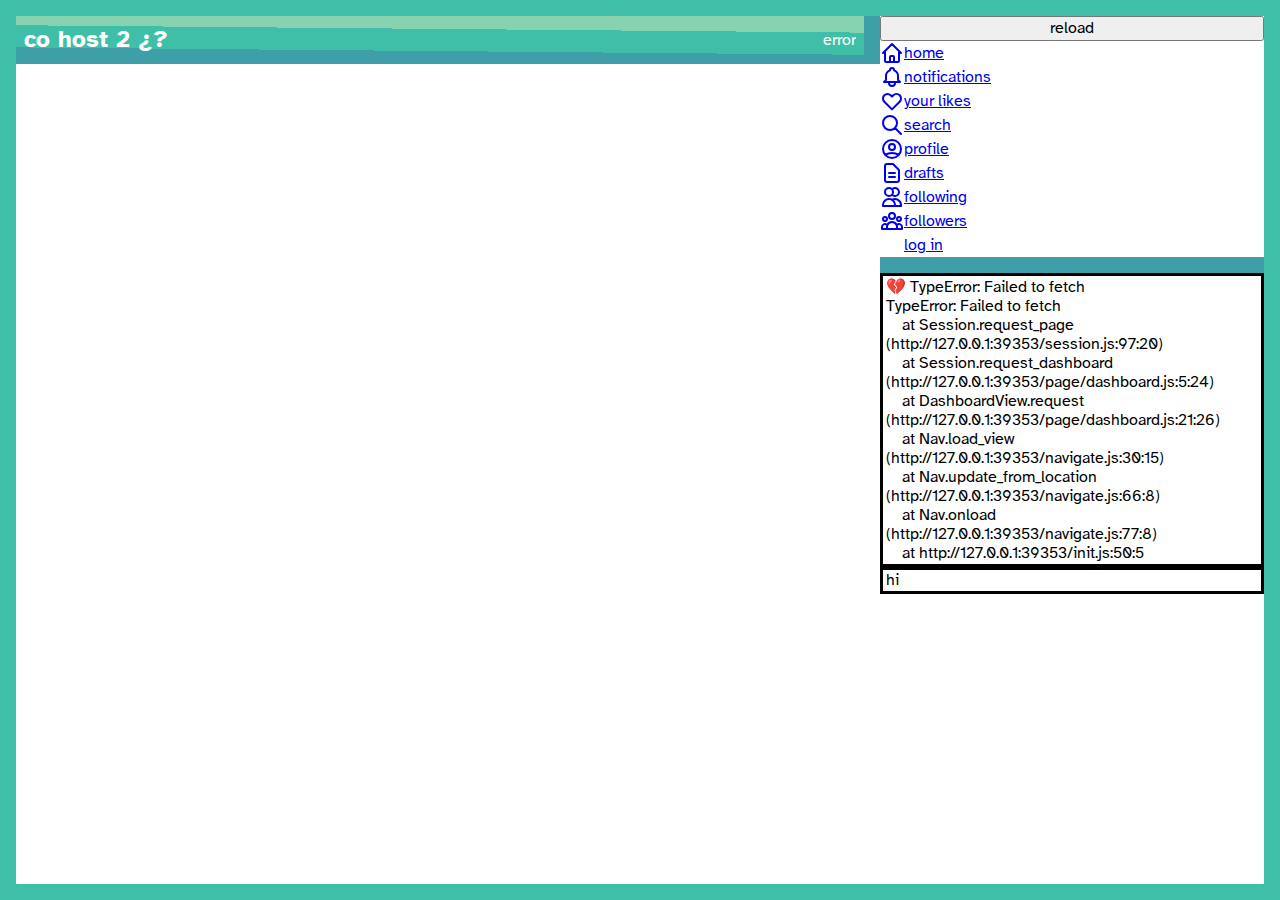
==== index.html @ ce8b109b "gallery, etc." ====
<!doctype html> <meta charset=utf-8>
<meta name=viewport content="width=device-width, height=device-height, initial-scale=1">

<title>co host 2</title>

<script>
	window.onpageshow = ev=>{
		console.log('pageshow')
	}

	let messages = []
	window.print = (m)=>{
		console.log(m)
		messages.push(m)
	}
	window.onerror = (message, source, line, col, error)=>{
		if (error instanceof Error) {
			print(`💣 ${error}\n${error.stack}`)
		} else {
			print(`💣 ${message}\n${source}:${line}`)
		}
	}
	window.onunhandledrejection = ev=>{
		if (ev.reason instanceof Error) {
			print(`💔 ${ev.reason}\n${ev.reason.stack}`)
		} else {
			print(`💔 ${ev.reason}`)
		}
	}
	let dprint = (m)=>{print(m)}
	Object.defineProperty(window, 'log', {
		configurable: true,
		set: dprint,
		get() { return dprint },
	})
	
	function RELOAD() {
		var l=window.location.href
		window.history.replaceState(null, "", "?⌛")
		window.location.replace(l)
		RELOAD = ()=>{}
	}
	
	if (CSS.supports('-webkit-touch-callout', 'none')) // iOS safari
		document.querySelector('meta[name=viewport]').content += ", user-scalable=no"
	
	console.log('%c\n',`
display:inline-block;padding:1pc;font-size:0;border-radius:50%;
background:radial-gradient(farthest-side at 40% 35%,#FFF,40%,red),
repeating-linear-gradient(90deg,#F0F,#FF0,cyan,#F0F 120px) fixed;
background-blend-mode:luminosity,normal;margin:4px calc(100% - 2pc - 8px);
box-shadow:1.5px 5px 17px #0249,-3px -5px 10px inset #0008;
	`)
	
	history.scrollRestoration = 'manual'
</script>

<!-- =============================================================== -->

<link rel=icon href="res/favicon.svg">

<link rel=stylesheet href=style.css>

<script src=draw.js></script>

<link disabled rel=stylesheet href=markdown/prose.css id=$prose_css>
<script src=markdown/interface.js></script>
<script async src=markdown/b-cohost-2813.js></script>
<script async src=markdown/b-cohost-1624.js></script>

<script src=session.js></script>
<script src=navigate.js></script>

<script src=type/entity.js></script>
<script src=type/notif.js></script>
<script src=type/project.js></script>
<script src=type/post.js></script>
<script src=type/comment.js></script>

<script src=page/notifs.js></script>
<script src=page/post.js></script>
<script src=page/login.js></script>
<script src=page/dashboard.js></script>
<script src=page/project.js></script>

<script defer src=init.js></script>

<!-- =============================================================== -->

<body class='row'>
<div class='fill' id=$left>
	<header class='row gaps align'>
		<span class='fill' id=$title>co host 2 ¿?</span>
		<div id=$status></div>
	</header>
	<main id=$main></main>
	<figure id=$gallery hidden>
		<figcaption class='pre' id=$gallery_label></figcaption>	
	</figure>
</div>
<aside style='width:30vw' class='col'>
	<div id=$sidebar class='col'>
		<button onclick="RELOAD()">reload</button>
	</div>
	<div id=$printer class='fill scroller'></div>
</aside>
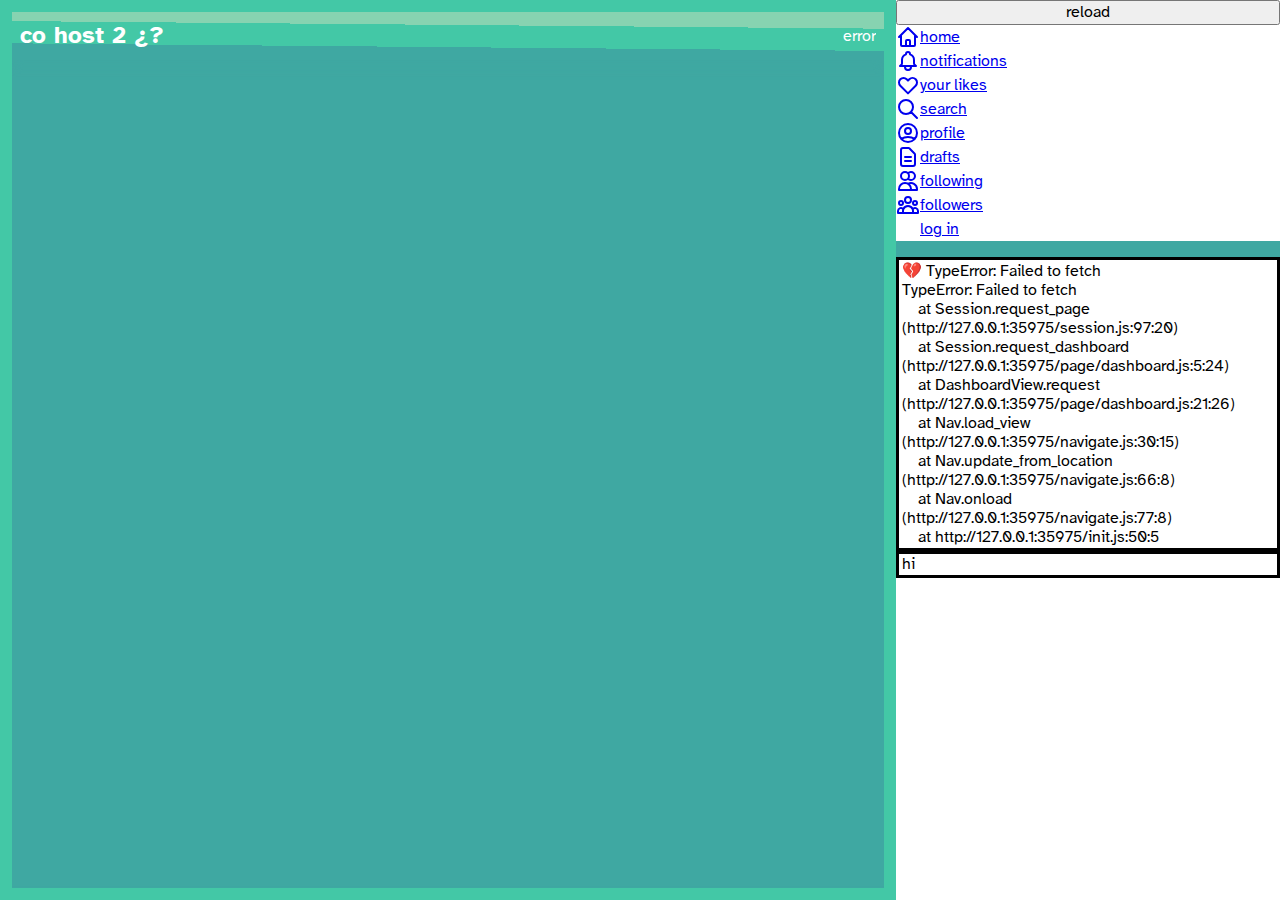
==== commit 2925cf49: "wow" ====
--- a/index.html
+++ b/index.html
@@ -94,6 +94,7 @@
 		<div id=$status></div>
 	</header>
 	<main id=$main></main>
+	<footer></footer>
 	<figure id=$gallery hidden>
 		<figcaption class='pre' id=$gallery_label></figcaption>	
 	</figure>
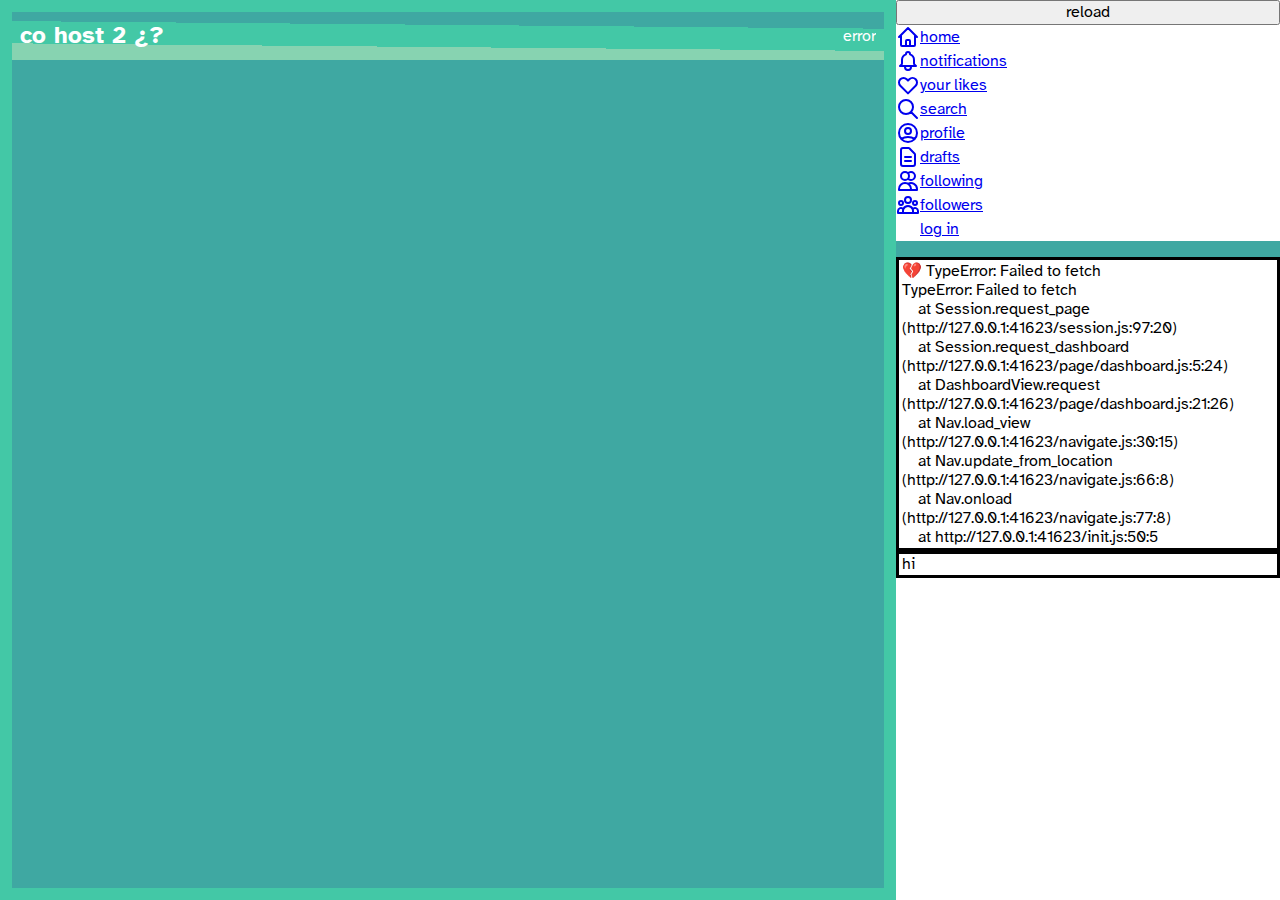
==== commit 6fbba669: "ok," ====
--- a/index.html
+++ b/index.html
@@ -94,7 +94,7 @@
 		<div id=$status></div>
 	</header>
 	<main id=$main></main>
-	<footer></footer>
+	<!--<footer></footer>-->
 	<figure id=$gallery hidden>
 		<figcaption class='pre' id=$gallery_label></figcaption>	
 	</figure>
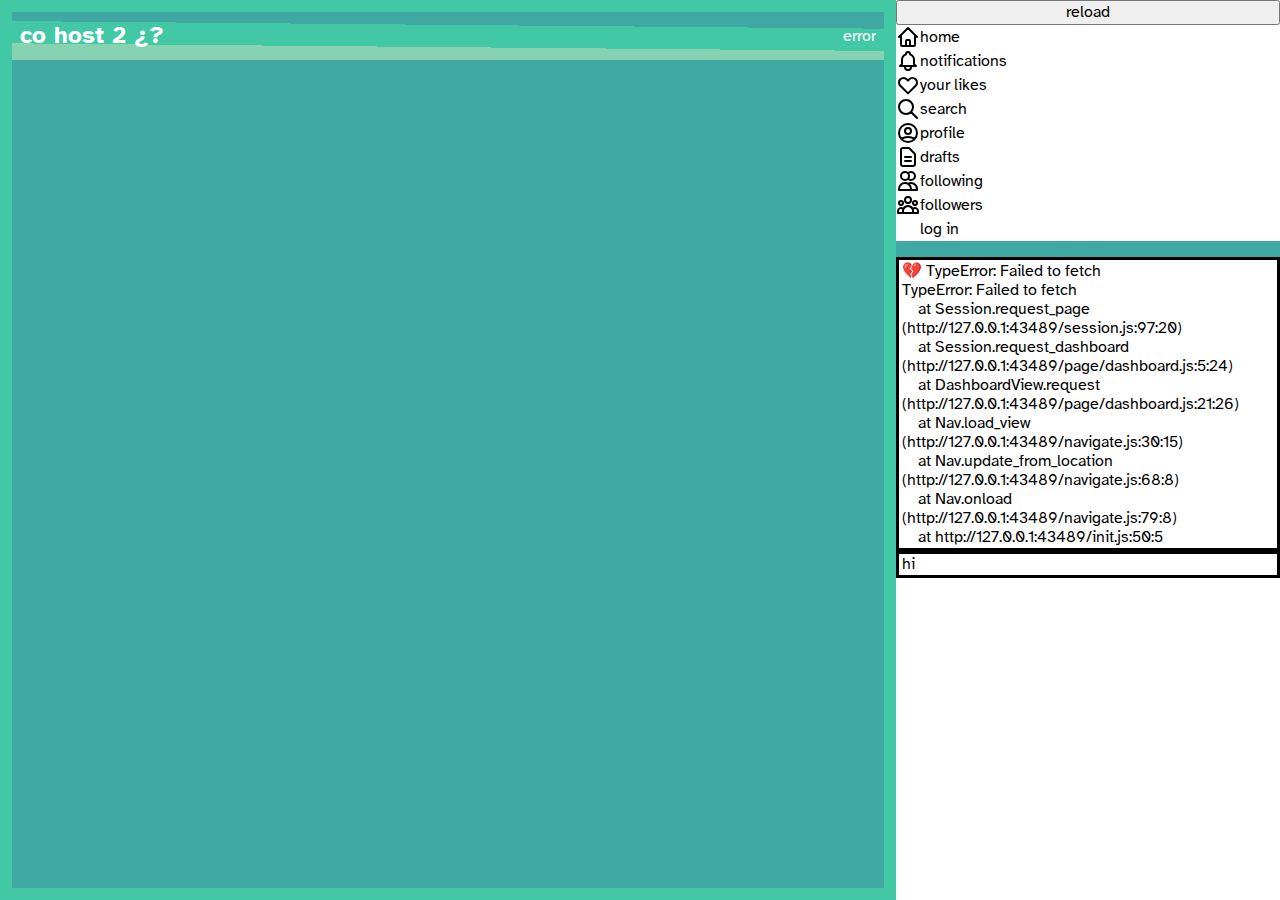
==== commit a68b8d86: "overhaul scroller" ====
--- a/index.html
+++ b/index.html
@@ -93,7 +93,7 @@
 		<span class='fill' id=$title>co host 2 ¿?</span>
 		<div id=$status></div>
 	</header>
-	<main id=$main></main>
+	<main id=$main class='scroller'></main>
 	<!--<footer></footer>-->
 	<figure id=$gallery hidden>
 		<figcaption class='pre' id=$gallery_label></figcaption>	
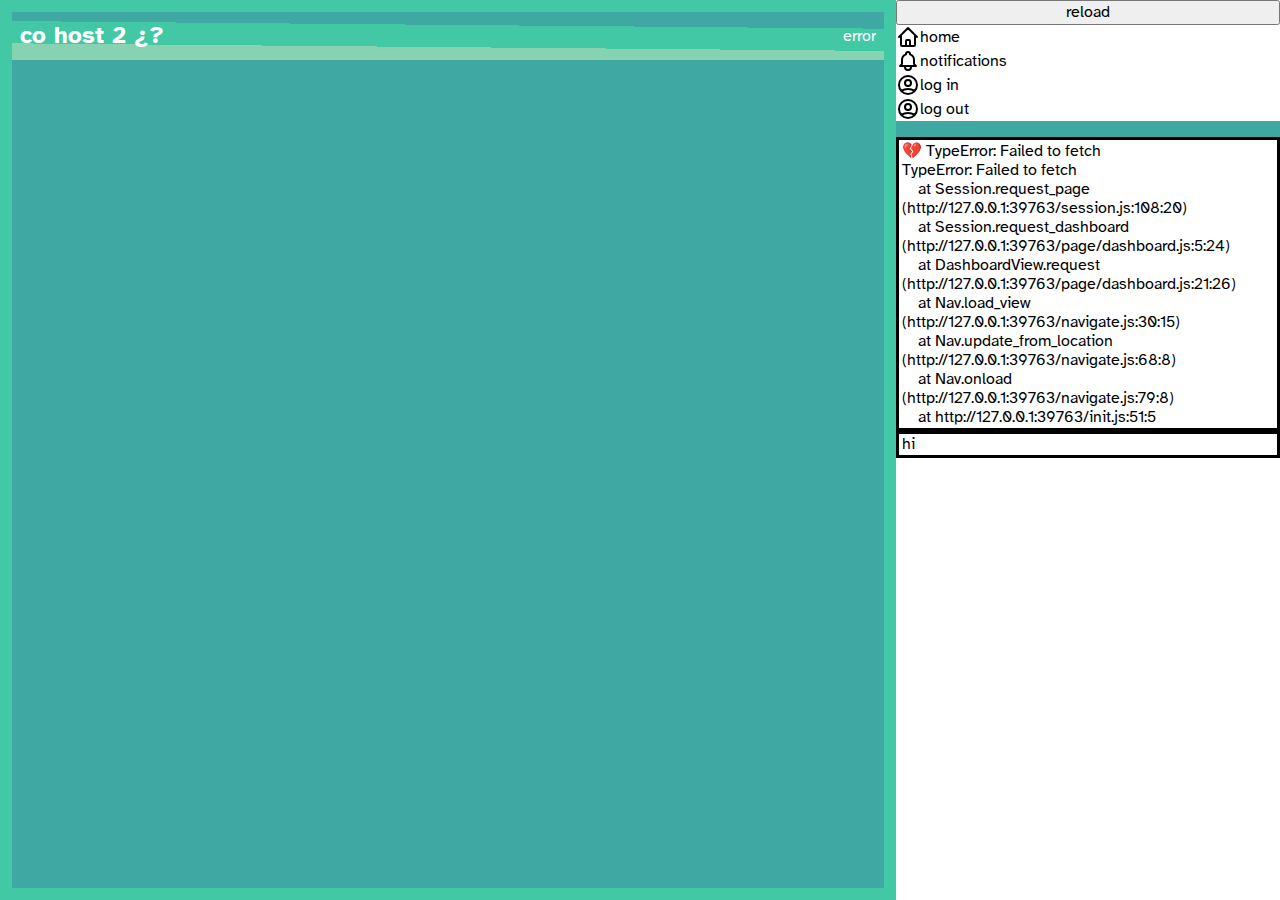
==== commit 443fe5a9: "add logout page, move icons to index.html to avoid cross origin loading" ====
--- a/index.html
+++ b/index.html
@@ -105,3 +105,325 @@
 	</div>
 	<div id=$printer class='fill scroller'></div>
 </aside>
++
+<svg xmlns="http://www.w3.org/2000/svg" style='display:none'>
+	<symbol id="egg" viewBox="-768.952021 -552.772707, 1537.904042 1105.545414">
+		<path transform="rotate(-15)" viewBox="-779 -523, 1558 1046" fill="currentColor" d="M0-523C-431-523-779-349,-779 0S-431+523,0 523S+779+349,779 0S+431-523,0-523z"/>
+	</symbol>
+	
+	<symbol id="menu" viewBox="0 0 24 24">
+		<path fill="none" stroke="currentColor" stroke-linecap="round" stroke-linejoin="round" stroke-width="2" d="M4 6h16M4 12h16M4 18h16"/>
+	</symbol>
+	
+	<symbol id="home" viewBox="0 0 24 24">
+		<path fill="none" stroke="currentColor" stroke-linecap="round" stroke-linejoin="round" stroke-width="2" d="M3 12l2-2m0 0l7-7 7 7M5 10v10a1 1 0 001 1h3m10-11l2 2m-2-2v10a1 1 0 01-1 1h-3m-6 0a1 1 0 001-1v-4a1 1 0 011-1h2a1 1 0 011 1v4a1 1 0 001 1m-6 0h6"/>
+	</symbol>
+	
+	<symbol id="home-filled" viewBox="0 0 20 20">
+		<path fill="currentColor" d="M10.707 2.293a1 1 0 00-1.414 0l-7 7a1 1 0 001.414 1.414L4 10.414V17a1 1 0 001 1h2a1 1 0 001-1v-2a1 1 0 011-1h2a1 1 0 011 1v2a1 1 0 001 1h2a1 1 0 001-1v-6.586l.293.293a1 1 0 001.414-1.414l-7-7z"/>
+	</symbol>
+	
+	<symbol id="notifications" viewBox="0 0 24 24">
+		<path fill="none" stroke="currentColor" stroke-linecap="round" stroke-linejoin="round" stroke-width="2" d="M15 17h5l-1.405-1.405A2.032 2.032 0 0118 14.158V11a6.002 6.002 0 00-4-5.659V5a2 2 0 10-4 0v.341C7.67 6.165 6 8.388 6 11v3.159c0 .538-.214 1.055-.595 1.436L4 17h5m6 0v1a3 3 0 11-6 0v-1m6 0H9"/>
+	</symbol>
+	
+	<symbol id="notifications-filled" viewBox="0 0 20 20">
+		<path fill="currentColor" d="M10 2a6 6 0 00-6 6v3.586l-.707.707A1 1 0 004 14h12a1 1 0 00.707-1.707L16 11.586V8a6 6 0 00-6-6zM10 18a3 3 0 01-3-3h6a3 3 0 01-3 3z"/>
+	</symbol>
+	
+	<symbol id="search" viewBox="0 0 24 24">
+		<path fill="none" stroke="currentColor" stroke-linecap="round" stroke-linejoin="round" stroke-width="2" d="M21 21l-6-6m2-5a7 7 0 11-14 0 7 7 0 0114 0z"/>
+	</symbol>
+	
+	<symbol id="search-filled" viewBox="0 0 20 20">
+		<path fill="currentColor" fill-rule="evenodd" d="M8 4a4 4 0 100 8 4 4 0 000-8zM2 8a6 6 0 1110.89 3.476l4.817 4.817a1 1 0 01-1.414 1.414l-4.816-4.816A6 6 0 012 8z" clip-rule="evenodd"/>
+	</symbol>
+	
+	<symbol id="profile" viewBox="0 0 24 24">
+		<path fill="none" stroke="currentColor" stroke-linecap="round" stroke-linejoin="round" stroke-width="2" d="M5.121 17.804A13.937 13.937 0 0112 16c2.5 0 4.847.655 6.879 1.804M15 10a3 3 0 11-6 0 3 3 0 016 0zm6 2a9 9 0 11-18 0 9 9 0 0118 0z"/>
+	</symbol>
+	
+	<symbol id="drafts" viewBox="0 0 24 24">
+		<path fill="none" stroke="currentColor" stroke-linecap="round" stroke-linejoin="round" stroke-width="2" d="M9 12h6m-6 4h6m2 5H7a2 2 0 01-2-2V5a2 2 0 012-2h5.586a1 1 0 01.707.293l5.414 5.414a1 1 0 01.293.707V19a2 2 0 01-2 2z"/>
+	</symbol>
+	
+	<symbol id="drafts-filled" viewBox="0 0 20 20">
+		<path fill="currentColor" fill-rule="evenodd" clip-rule="evenodd" d="M4 4a2 2 0 012-2h4.586A2 2 0 0112 2.586L15.414 6A2 2 0 0116 7.414V16a2 2 0 01-2 2H6a2 2 0 01-2-2V4zm2 6a1 1 0 011-1h6a1 1 0 110 2H7a1 1 0 01-1-1zm1 3a1 1 0 100 2h6a1 1 0 100-2H7z"/>
+	</symbol>
+	
+	<symbol id="following" viewBox="0 0 24 24">
+		<path fill="none" stroke="currentColor" stroke-linecap="round" stroke-linejoin="round" stroke-width="2" d="M12 4.354a4 4 0 110 5.292M15 21H3v-1a6 6 0 0112 0v1zm0 0h6v-1a6 6 0 00-9-5.197M13 7a4 4 0 11-8 0 4 4 0 018 0z"/>
+	</symbol>
+	
+	<symbol id="following-filled" viewBox="0 0 20 20">
+		<path fill="currentColor" d="M9 6a3 3 0 11-6 0 3 3 0 016 0zM17 6a3 3 0 11-6 0 3 3 0 016 0zM12.93 17c.046-.327.07-.66.07-1a6.97 6.97 0 00-1.5-4.33A5 5 0 0119 16v1h-6.07zM6 11a5 5 0 015 5v1H1v-1a5 5 0 015-5z"/>
+	</symbol>
+	
+	<symbol id="followers" viewBox="0 0 24 24">
+		<path fill="none" stroke="currentColor" stroke-linecap="round" stroke-linejoin="round" stroke-width="2" d="M17 20h5v-2a3 3 0 00-5.356-1.857M17 20H7m10 0v-2c0-.656-.126-1.283-.356-1.857M7 20H2v-2a3 3 0 015.356-1.857M7 20v-2c0-.656.126-1.283.356-1.857m0 0a5.002 5.002 0 019.288 0M15 7a3 3 0 11-6 0 3 3 0 016 0zm6 3a2 2 0 11-4 0 2 2 0 014 0zM7 10a2 2 0 11-4 0 2 2 0 014 0z"/>
+	</symbol>
+	
+	<symbol id="followers-filled" viewBox="0 0 20 20">
+		<path fill="currentColor" d="M13 6a3 3 0 11-6 0 3 3 0 016 0zM18 8a2 2 0 11-4 0 2 2 0 014 0zM14 15a4 4 0 00-8 0v3h8v-3zM6 8a2 2 0 11-4 0 2 2 0 014 0zM16 18v-3a5.972 5.972 0 00-.75-2.906A3.005 3.005 0 0119 15v3h-3zM4.75 12.094A5.973 5.973 0 004 15v3H1v-3a3 3 0 013.75-2.906z"/>
+	</symbol>
+	
+	<symbol id="follow" viewBox="0 0 24 24">
+		<path fill="none" stroke="currentColor" stroke-linecap="round" stroke-linejoin="round" stroke-width="2" d="M18 9v3m0 0v3m0-3h3m-3 0h-3m-2-5a4 4 0 11-8 0 4 4 0 018 0zM3 20a6 6 0 0112 0v1H3v-1z"/>
+	</symbol>
+	
+	<symbol id="follow-filled" viewBox="0 0 20 20">
+		<path fill="currentColor" d="M8 9a3 3 0 100-6 3 3 0 000 6zM8 11a6 6 0 016 6H2a6 6 0 016-6zM16 7a1 1 0 10-2 0v1h-1a1 1 0 100 2h1v1a1 1 0 102 0v-1h1a1 1 0 100-2h-1V7z"/>
+	</symbol>
+	
+	<symbol id="settings" viewBox="0 0 24 24">
+		<g fill="none" stroke="currentColor" stroke-linecap="round" stroke-linejoin="round" stroke-width="2">
+			<path d="M10.325 4.317c.426-1.756 2.924-1.756 3.35 0a1.724 1.724 0 002.573 1.066c1.543-.94 3.31.826 2.37 2.37a1.724 1.724 0 001.065 2.572c1.756.426 1.756 2.924 0 3.35a1.724 1.724 0 00-1.066 2.573c.94 1.543-.826 3.31-2.37 2.37a1.724 1.724 0 00-2.572 1.065c-.426 1.756-2.924 1.756-3.35 0a1.724 1.724 0 00-2.573-1.066c-1.543.94-3.31-.826-2.37-2.37a1.724 1.724 0 00-1.065-2.572c-1.756-.426-1.756-2.924 0-3.35a1.724 1.724 0 001.066-2.573c-.94-1.543.826-3.31 2.37-2.37.996.608 2.296.07 2.572-1.065z"/>
+			<path d="M15 12a3 3 0 11-6 0 3 3 0 016 0z"/>
+		</g>
+	</symbol>
+	
+	<symbol id="settings-filled" viewBox="0 0 20 20">
+		<path fill="currentColor" fill-rule="evenodd" clip-rule="evenodd" d="M11.49 3.17c-.38-1.56-2.6-1.56-2.98 0a1.532 1.532 0 01-2.286.948c-1.372-.836-2.942.734-2.106 2.106.54.886.061 2.042-.947 2.287-1.561.379-1.561 2.6 0 2.978a1.532 1.532 0 01.947 2.287c-.836 1.372.734 2.942 2.106 2.106a1.532 1.532 0 012.287.947c.379 1.561 2.6 1.561 2.978 0a1.533 1.533 0 012.287-.947c1.372.836 2.942-.734 2.106-2.106a1.533 1.533 0 01.947-2.287c1.561-.379 1.561-2.6 0-2.978a1.532 1.532 0 01-.947-2.287c.836-1.372-.734-2.942-2.106-2.106a1.532 1.532 0 01-2.287-.947zM10 13a3 3 0 100-6 3 3 0 000 6z"/>
+	</symbol>
+	
+	<symbol id="bug-report" viewBox="0 0 24 24">
+		<path fill="none" stroke="currentColor" stroke-linecap="round" stroke-linejoin="round" stroke-width="2" d="M18.364 5.636l-3.536 3.536m0 5.656l3.536 3.536M9.172 9.172L5.636 5.636m3.536 9.192l-3.536 3.536M21 12a9 9 0 11-18 0 9 9 0 0118 0zm-5 0a4 4 0 11-8 0 4 4 0 018 0z"/>
+	</symbol>
+	
+	<symbol id="cohost-plus" viewBox="0 0 26 26">
+		<path fill="none" stroke="#E56B6F" stroke-width="2" stroke-linejoin="round" d="M11.3119 5.42651 6.14576 1.57637l1.85085 7.14697L1 10.8444l6.40678 1.9135L1.38644 25l9.15256-7.3545 3.2542 6.8473.1424-8.9222 8.7864 5.5331-6.9762-8.438L25 7.317 13.4678 8.40058 15.1356 1l-3.8237 4.42651Z"/>
+	</symbol>
+	
+	<symbol id="share-filled" viewBox="0 0 20 20">
+		<path fill="currentColor" fill-rule="evenodd" clip-rule="evenodd" d="M4 2a1 1 0 011 1v2.101a7.002 7.002 0 0111.601 2.566 1 1 0 11-1.885.666A5.002 5.002 0 005.999 7H9a1 1 0 010 2H4a1 1 0 01-1-1V3a1 1 0 011-1zm.008 9.057a1 1 0 011.276.61A5.002 5.002 0 0014.001 13H11a1 1 0 110-2h5a1 1 0 011 1v5a1 1 0 11-2 0v-2.101a7.002 7.002 0 01-11.601-2.566 1 1 0 01.61-1.276z"/>
+	</symbol>
+	
+	<symbol id="comment-filled" viewBox="0 0 20 20">
+		<path fill="currentColor" fill-rule="evenodd" clip-rule="evenodd" d="M18 10c0 3.866-3.582 7-8 7a8.841 8.841 0 01-4.083-.98L2 17l1.338-3.123C2.493 12.767 2 11.434 2 10c0-3.866 3.582-7 8-7s8 3.134 8 7zM7 9H5v2h2V9zm8 0h-2v2h2V9zM9 9h2v2H9V9z"/>
+	</symbol>
+	
+	<!--      ✧       ✧       ✧       ✧       ✧       ✧       ✧      -->
+	
+	<symbol id="profile-pronouns" viewBox="0 0 20 20">
+		<path fill="currentColor" fill-rule="evenodd" clip-rule="evenodd" d="M10 9a3 3 0 100-6 3 3 0 000 6zm-7 9a7 7 0 1114 0H3z"/>
+	</symbol>
+	
+	<symbol id="profile-link" viewBox="0 0 20 20">
+		<path fill="currentColor" clip-rule="evenodd" fill-rule="evenodd" d="M12.586 4.586a2 2 0 112.828 2.828l-3 3a2 2 0 01-2.828 0 1 1 0 00-1.414 1.414 4 4 0 005.656 0l3-3a4 4 0 00-5.656-5.656l-1.5 1.5a1 1 0 101.414 1.414l1.5-1.5zm-5 5a2 2 0 012.828 0 1 1 0 101.414-1.414 4 4 0 00-5.656 0l-3 3a4 4 0 105.656 5.656l1.5-1.5a1 1 0 10-1.414-1.414l-1.5 1.5a2 2 0 11-2.828-2.828l3-3z"/>
+	</symbol>
+	
+	<!--      ✧       ✧       ✧       ✧       ✧       ✧       ✧      -->
+	
+	<symbol id="trash" viewBox="0 0 24 24">
+		<path fill="none" stroke="currentColor" stroke-linecap="round" stroke-linejoin="round" stroke-width="2" d="M19 7l-.867 12.142A2 2 0 0116.138 21H7.862a2 2 0 01-1.995-1.858L5 7m5 4v6m4-6v6m1-10V4a1 1 0 00-1-1h-4a1 1 0 00-1 1v3M4 7h16"/>
+	</symbol>
+	
+	<symbol id="publish" viewBox="0 0 24 24">
+		<path fill="none" stroke="currentColor" stroke-linecap="round" stroke-linejoin="round" stroke-width="2" d="M4 16v1a3 3 0 003 3h10a3 3 0 003-3v-1m-4-8l-4-4m0 0L8 8m4-4v12"/>
+	</symbol>
+	
+	<symbol id="edit" viewBox="0 0 24 24">
+		<path fill="none" stroke="currentColor" stroke-linecap="round" stroke-linejoin="round" stroke-width="2" d="M11 5H6a2 2 0 00-2 2v11a2 2 0 002 2h11a2 2 0 002-2v-5m-1.414-9.414a2 2 0 112.828 2.828L11.828 15H9v-2.828l8.586-8.586z"/>
+	</symbol>
+	
+	<symbol id="menu2" viewBox="0 0 24 24">
+		<path fill="none" stroke="currentColor" stroke-linecap="round" stroke-linejoin="round" stroke-width="2" d="M5 12h.01M12 12h.01M19 12h.01M6 12a1 1 0 11-2 0 1 1 0 012 0zm7 0a1 1 0 11-2 0 1 1 0 012 0zm7 0a1 1 0 11-2 0 1 1 0 012 0z"/>
+	</symbol>
+	
+	<symbol id="lock" viewBox="0 0 24 24">
+		<path fill="none" stroke="currentColor" stroke-linecap="round" stroke-linejoin="round" stroke-width="2" d="M12 15v2m-6 4h12a2 2 0 002-2v-6a2 2 0 00-2-2H6a2 2 0 00-2 2v6a2 2 0 002 2zm10-10V7a4 4 0 00-8 0v4h8z"/>
+	</symbol>
+	
+	<symbol id="report" viewBox="0 0 24 24">
+		<path fill="none" stroke="currentColor" stroke-linecap="round" stroke-linejoin="round" stroke-width="2" d="M20.618 5.984A11.955 11.955 0 0112 2.944a11.955 11.955 0 01-8.618 3.04A12.02 12.02 0 003 9c0 5.591 3.824 10.29 9 11.622 5.176-1.332 9-6.03 9-11.622 0-1.042-.133-2.052-.382-3.016zM12 9v2m0 4h.01"/>
+	</symbol>
+	
+	<symbol id="pin" viewBox="0 0 64 64">
+		<!-- very cursed. precision is too high, lots of useless commands like "l -9.29513e-09, 2.2352e-07" -->
+		<path fill="currentColor" fill-rule="evenodd" d="M33.9858,39.98h-3.9769l-5.73312e-08,-3.45466e-10c-0.555202,-0.00334555 -1.00799,0.444022 -1.01134,0.999224c-9.55879e-05,0.0158631 0.000184309,0.0317262 0.000839456,0.047576l0.09,1.8926l8.1077e-07,1.69924e-05c0.224947,4.71451 0.713306,9.41275 1.46279,14.0727l-3.37575e-08,-8.77512e-08c0.307198,0.798549 1.20358,1.19687 2.00213,0.889668c0.409051,-0.15736 0.732308,-0.480618 0.889668,-0.889668l1.85145e-06,-1.15151e-05c0.74926,-4.66004 1.23769,-9.35829 1.463,-14.0728l0.09,-1.8926l-9.29513e-09,2.2352e-07c0.0230619,-0.554567 -0.407808,-1.02283 -0.962375,-1.04589c-0.0159302,-0.000662462 -0.0318738,-0.000945741 -0.0478175,-0.000849598Zm5.9856,-11.717l1.33361e-07,4.48278e-08c-0.58324,-0.196049 -0.99529,-0.718529 -1.05,-1.3314l-0.8205,-10.667l-4.90502e-10,-6.9529e-09c-0.0497118,-0.704677 0.367623,-1.35886 1.0276,-1.6108l-6.42663e-07,2.67145e-07c2.01747,-0.838631 3.67436,-2.36219 4.6789,-4.3024l2.26452e-08,-4.19035e-08c0.128914,-0.238548 0.195862,-0.505649 0.1947,-0.7768v0c0,-0.878133 -0.711867,-1.59 -1.59,-1.59c0,0 0,0 0,0h-20.8193h-6.95011e-08c-0.878133,3.83844e-08 -1.59,0.711867 -1.59,1.59l7.33895e-09,-1.713e-06c-0.00116183,0.271151 0.0657851,0.538252 0.194699,0.7768l-8.24693e-07,-1.59257e-06c1.00466,1.94011 2.66151,3.46364 4.6789,4.3024l1.00815e-08,3.848e-09c0.660013,0.251921 1.07742,0.906088 1.0278,1.6108l-0.82,10.667l6.01455e-08,-6.73762e-07c-0.0547098,0.612871 -0.46676,1.13535 -1.05,1.3314c-2.4539,0.8713 -6.0307,3.2637 -6.0307,7.7171v0.4093l2.13163e-14,-2.40083e-07c-1.32594e-07,0.878133 0.711867,1.59 1.59,1.59c0,0 3.55271e-15,0 3.55271e-15,0h24.8183l-6.95011e-08,-7.10543e-15c0.878133,3.83844e-08 1.59,-0.711867 1.59,-1.59c0,0 0,-7.10543e-15 0,-7.10543e-15v-0.409398c0.0005,-4.4533 -3.5765,-6.8457 -6.0304,-7.717Z"/>
+	</symbol>
+	<!-- like button states -->
+	<symbol id="like" viewBox="0 0 24 24">
+		<path fill="none" stroke="currentColor" stroke-linecap="round" stroke-linejoin="round" stroke-width="2" d="M4.318 6.318a4.5 4.5 0 000 6.364L12 20.364l7.682-7.682a4.5 4.5 0 00-6.364-6.364L12 7.636l-1.318-1.318a4.5 4.5 0 00-6.364 0z"/>
+	</symbol>
+	
+	<symbol id="like-on" viewBox="0 0 24 24">
+		<path fill="currentColor" stroke="currentColor" stroke-linecap="round" stroke-linejoin="round" stroke-width="2" d="M4.318 6.318a4.5 4.5 0 000 6.364L12 20.364l7.682-7.682a4.5 4.5 0 00-6.364-6.364L12 7.636l-1.318-1.318a4.5 4.5 0 00-6.364 0z"/>
+	</symbol>
+	
+	<symbol id="like-filled" viewBox="0 0 20 20">
+		<path fill="currentColor" fill-rule="evenodd" clip-rule="evenodd" d="M3.172 5.172a4 4 0 015.656 0L10 6.343l1.172-1.171a4 4 0 115.656 5.656L10 17.657l-6.828-6.829a4 4 0 010-5.656z"/>
+	</symbol>
+	
+	<symbol id="share" viewBox="0 0 24 24">
+		<path fill="none" stroke="currentColor" stroke-linecap="round" stroke-linejoin="round" stroke-width="2" d="M4 4v5h.582m15.356 2A8.001 8.001 0 004.582 9m0 0H9m11 11v-5h-.581m0 0a8.003 8.003 0 01-15.357-2m15.357 2H15"/>
+	</symbol>
+M -8 -7.75
+v 4.75
+h 4.75
+z
+
+M 8 7.75
+v -4.75
+h -4.75
+z
+	<symbol id="share-on" viewBox="-12 -12 24 24">
+		<path fill="currentColor" stroke="currentColor" stroke-linecap="round" stroke-linejoin="round" stroke-width="2" d="
+M -8 -8
+v 5
+h 5
+z
+
+M 8 8
+v -5
+h -5
+z
+"/>
+		<path fill="none" stroke="currentColor" stroke-linecap="round" stroke-linejoin="round" stroke-width="3" d="
+M 7.5 -1.5
+A 8.25 7.75, -30 0 0, -7 -4
+
+M -7.5 1.5
+A 8.25 7.75, -30 0 0, 7 4
+
+"/>
+	</symbol>
+	
+	<symbol id="reload" viewBox="-12 -12 24 24">
+		<path fill="none" stroke="currentColor" stroke-linecap="round" stroke-linejoin="round" stroke-width="2" d="
+M 8 -8
+V -3
+H 7.419
+A 8 8 0 0 0 -8 0
+A 8 8 0 0 0 7 3.9
+M 7.419 -3
+H 3
+"/>
+	</symbol>
+	
+	<!--⯏ ⯍ ⯎ ⯌ ✧ ✦ 🟆 🟅 -->
+	
+	<!-- used on drafts, and cw posts -->
+	<symbol id="info" viewBox="0 0 24 24">
+		<path fill="none" stroke="currentColor" stroke-linecap="round" stroke-linejoin="round" stroke-width="2" d="M13 16h-1v-4h-1m1-4h.01M21 12a9 9 0 11-18 0 9 9 0 0118 0z"/>
+	</symbol>
+	
+	<!-- next page on profile. goes in egg -->
+	<symbol id="next" viewBox="0 0 24 24">
+		<path fill="none" stroke="currentColor" stroke-linecap="round" stroke-linejoin="round" stroke-width="2" d="M9 5l7 7-7 7"/>
+	</symbol>
+	<!-- "back" when editing profile etc. NOT "prev" -->
+	<symbol id="back" viewBox="0 0 24 24">
+		<path fill="none" stroke="currentColor" stroke-linecap="round" stroke-linejoin="round" stroke-width="2" d="M11 19l-7-7 7-7m8 14l-7-7 7-7"/>
+	</symbol>
+	
+	<symbol id="egg-button" viewBox="0 0 25 18">
+		<!-- this icon is for putting stuff inside, like the next/prev buttons and notif count etc. -->
+		<path fill="currentColor" d="M14.923 17.087c-2.254.666-4.388.967-6.402.905-2.014-.062-3.742-.532-5.183-1.409-1.442-.877-2.436-2.217-2.982-4.022-.549-1.814-.463-3.476.257-4.985.719-1.51 1.905-2.832 3.557-3.965C5.823 2.478 7.776 1.578 10.03.913c2.243-.663 4.369-.965 6.376-.906 2.007.059 3.733.523 5.178 1.394 1.446.87 2.441 2.207 2.987 4.011.546 1.804.457 3.464-.266 4.981-.724 1.516-1.908 2.845-3.551 3.987-1.644 1.143-3.588 2.045-5.831 2.707Z"/>
+	</symbol>
+	
+	<!-- post button in corner, and profile editor "edit avatar" icon -->
+	<symbol id="pencil" viewBox="0 0 24 24">
+		<path fill="none" stroke="currentColor" stroke-linecap="round" stroke-linejoin="round" stroke-width="2" d="M15.232 5.232l3.536 3.536m-2.036-5.036a2.5 2.5 0 113.536 3.536L6.5 21.036H3v-3.572L16.732 3.732z"/>
+	</symbol>
+	
+	<symbol id="silence" viewBox="0 0 24 24">
+		<g fill="none" stroke="currentColor" stroke-width="2" stroke-linecap="round" stroke-linejoin="round">
+			<path d="M8.58579 15.002H7C6.44772 15.002 6 14.5543 6 14.002V10.002C6 9.44972 6.44772 9.002 7 9.002H8.58579L13.2929 4.2949C13.9229 3.66493 15 4.1111 15 5.002V19.002C15 19.8929 13.9229 20.3391 13.2929 19.7091L8.58579 15.002Z"/>
+			<path d="M20 4L16.8096 7.19036M4 20L7.19005 16.81L10.1144 13.8856M10.1144 13.8856L13.8856 10.1144L16.8096 7.19036M10.1144 13.8856L16.8096 7.19036"/>
+		</g>
+	</symbol>
+	
+	<symbol id="block" viewBox="-24 0 24 24">
+		<path fill="none" stroke="currentColor" stroke-linecap="round" stroke-linejoin="round" stroke-width="2" d="M-18.364 18.364A9 9 0 00-5.636 5.636m-12.728 12.728A9 9 0 01-5.636 5.636m-12.728 12.728L-5.636 5.636"/>
+	</symbol>
+	
+	<symbol id="insert-emoji" viewBox="0 0 24 24">
+		<path fill="none" stroke="currentColor" stroke-linecap="round" stroke-linejoin="round" stroke-width="2" d="M14.828 14.828a4 4 0 01-5.656 0M9 10h.01M15 10h.01M21 12a9 9 0 11-18 0 9 9 0 0118 0z"/>
+	</symbol>
+	
+	<symbol id="comment-reply" viewBox="0 0 20 20">
+		<path fill="currentColor" fill-rule="evenodd" clip-rule="evenodd" d="M7.707 3.293a1 1 0 010 1.414L5.414 7H11a7 7 0 017 7v2a1 1 0 11-2 0v-2a5 5 0 00-5-5H5.414l2.293 2.293a1 1 0 11-1.414 1.414l-4-4a1 1 0 010-1.414l4-4a1 1 0 011.414 0z"/>
+	</symbol>
+	
+	<symbol id="collapse" viewBox="0 0 20 20">
+		<path fill="currentColor" fill-rule="evenodd" clip-rule="evenodd" d="M3.293 9.707a1 1 0 010-1.414l6-6a1 1 0 011.414 0l6 6a1 1 0 01-1.414 1.414L11 5.414V17a1 1 0 11-2 0V5.414L4.707 9.707a1 1 0 01-1.414 0z"/>
+	</symbol>
+	
+	<symbol id="image" viewBox="0 0 24 24">
+		<path fill="none" stroke="currentColor" stroke-linecap="round" stroke-linejoin="round" stroke-width="2" d="M4 16l4.586-4.586a2 2 0 012.828 0L16 16m-2-2l1.586-1.586a2 2 0 012.828 0L20 14m-6-6h.01M6 20h12a2 2 0 002-2V6a2 2 0 00-2-2H6a2 2 0 00-2 2v12a2 2 0 002 2z"/>
+	</symbol>
+	
+	<symbol id="warning" viewBox="0 0 24 24">
+		<path fill="none" stroke="currentColor" stroke-linecap="round" stroke-linejoin="round" stroke-width="2" d="M12 9v2m0 4h.01m-6.938 4h13.856c1.54 0 2.502-1.667 1.732-3L13.732 4c-.77-1.333-2.694-1.333-3.464 0L3.34 16c-.77 1.333.192 3 1.732 3z"/>
+	</symbol>
+	
+	<symbol id="help" viewBox="0 0 24 24">
+		<path fill="none" stroke="currentColor" stroke-linecap="round" stroke-linejoin="round" stroke-width="2" d="M8.228 9c.549-1.165 2.03-2 3.772-2 2.21 0 4 1.343 4 3 0 1.4-1.278 2.575-3.006 2.907-.542.104-.994.54-.994 1.093m0 3h.01M21 12a9 9 0 11-18 0 9 9 0 0118 0z"/>
+	</symbol>
+	
+	<symbol id="remove" viewBox="0 0 20 20">
+		<path fill="currentColor" fill-rule="evenodd" clip-rule="evenodd" d="M4.293 4.293a1 1 0 011.414 0L10 8.586l4.293-4.293a1 1 0 111.414 1.414L11.414 10l4.293 4.293a1 1 0 01-1.414 1.414L10 11.414l-4.293 4.293a1 1 0 01-1.414-1.414L8.586 10 4.293 5.707a1 1 0 010-1.414z"/>
+	</symbol>
+	
+	<symbol id="hashtag" viewBox="0 0 24 24">
+		<path fill="none" stroke="currentColor" stroke-linecap="round" stroke-linejoin="round" stroke-width="2" d="M7 20l4-16m2 16l4-16M6 9h14M4 15h14"/>
+	</symbol>
+	
+	<symbol id="check" viewBox="0 0 24 24">
+		<path fill="none" stroke="currentColor" stroke-linecap="round" stroke-linejoin="round" stroke-width="2" d="M5 13l4 4L19 7"/>
+	</symbol>
+	
+	<symbol id="dropdown" viewBox="0 0 24 24">
+		<path fill="none" stroke="currentColor" stroke-linecap="round" stroke-linejoin="round" stroke-width="2" d="M19 9l-7 7-7-7"/>
+	</symbol>
+	
+	<symbol id="frame-squircle" viewBox="-6 -6 12 12">
+		<path d="M0-5C+4-5+5-4+5-0S+4+5-0+5-5+4-5+0-4-5+0-5z" fill="none" stroke="currentColor"/>
+		<path d="M0-6 C+4.5-6+6-4.5+6-0 S+4.5+6-0+6 -6+4.5-6+0 -4.5-6+0-6z" fill="none" stroke="red" stroke-width="2" opacity="0.7"/>
+	</symbol>
+	
+	<!--      ✧       ✧       ✧       ✧       ✧       ✧       ✧      -->
+	<!-- MASKS -->
+	
+	<clipPath id="clip-squircle" clipPathUnits="objectBoundingBox">
+		<path d="M .5 0 C .9 0 1 .1 1 .5 S .9 1 .5 1 0 .9 0 .5 .1 0 .5 0 z"/>
+	</clipPath>
+	
+	<clipPath id="unclip-squircle" clipPathUnits="objectBoundingBox">
+		<path d="M0 0H1V1H0z M .5 0 C .9 0 1 .1 1 .5 S .9 1 .5 1 0 .9 0 .5 .1 0 .5 0 z" clip-rule="evenodd"/>
+	</clipPath>
+	
+	<clipPath id="clip-capsule-small" clipPathUnits="objectBoundingBox">
+		<path d="
+		         M .30859375 .19140625
+		         a .19140625 .19140625, 0 01 , .3828125 0
+		         v .6171875
+		         a .19140625 .19140625, 0 01 , -.3828125 0
+		         z
+"/>
+	</clipPath>
+	<symbol id="frame-capsule-small" viewBox="0 0 1 1">
+		<path d="
+		         M .30859375 .19140625
+		         a .19140625 .19140625, 0 01 , .3828125 0
+		         v .6171875
+		         a .19140625 .19140625, 0 01 , -.3828125 0
+		         z
+"/>
+	</symbol>
+	
+	<clipPath id="clip-capsule-large" clipPathUnits="objectBoundingBox">
+		<rect x=".19140625" width=".6171875" height="1" rx=".30859375"/>
+	</clipPath>
+	
+	<clipPath id="clip-egg" clipPathUnits="objectBoundingBox">
+	<path d="
+M .41198257 .17151448 C .14128036 .24404892
+ -.04800823 .41190083 , .01072616 .63110053
+S .31731521 .90101996 , .58801743 .82848552
+ 1.04800823 .58809917 , .98927384 .36889947
+ .68268479 .09898004 , .41198257 .17151448"/>
+	</clipPath>	
+</svg>
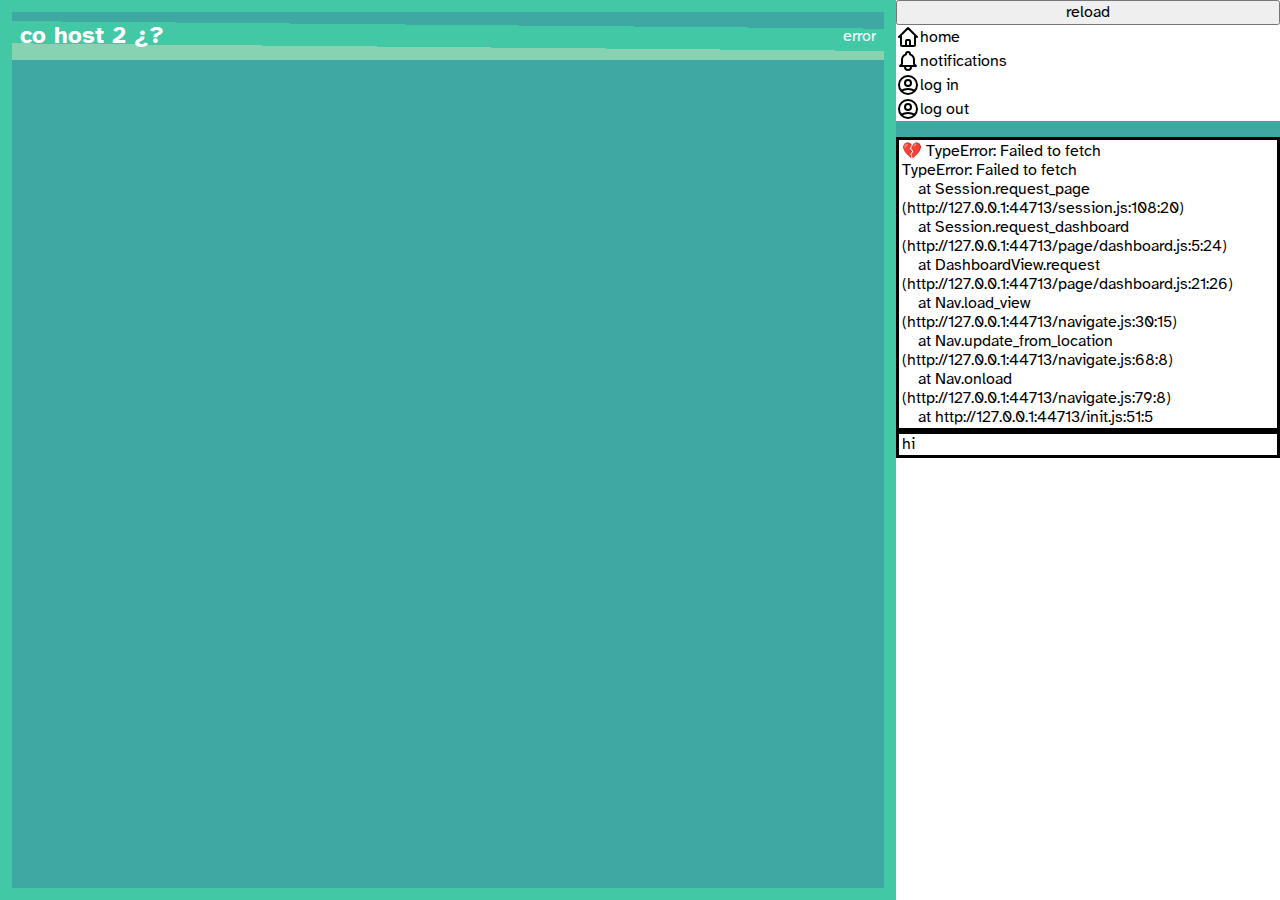
==== commit 9b4b40de: "clean up inline svg" ====
--- a/index.html
+++ b/index.html
@@ -105,325 +105,172 @@
 	</div>
 	<div id=$printer class='fill scroller'></div>
 </aside>
+
  
 <svg xmlns="http://www.w3.org/2000/svg" style='display:none'>
 	<symbol id="egg" viewBox="-768.952021 -552.772707, 1537.904042 1105.545414">
 		<path transform="rotate(-15)" viewBox="-779 -523, 1558 1046" fill="currentColor" d="M0-523C-431-523-779-349,-779 0S-431+523,0 523S+779+349,779 0S+431-523,0-523z"/>
 	</symbol>
-	
 	<symbol id="menu" viewBox="0 0 24 24">
 		<path fill="none" stroke="currentColor" stroke-linecap="round" stroke-linejoin="round" stroke-width="2" d="M4 6h16M4 12h16M4 18h16"/>
 	</symbol>
-	
 	<symbol id="home" viewBox="0 0 24 24">
 		<path fill="none" stroke="currentColor" stroke-linecap="round" stroke-linejoin="round" stroke-width="2" d="M3 12l2-2m0 0l7-7 7 7M5 10v10a1 1 0 001 1h3m10-11l2 2m-2-2v10a1 1 0 01-1 1h-3m-6 0a1 1 0 001-1v-4a1 1 0 011-1h2a1 1 0 011 1v4a1 1 0 001 1m-6 0h6"/>
 	</symbol>
-	
 	<symbol id="home-filled" viewBox="0 0 20 20">
 		<path fill="currentColor" d="M10.707 2.293a1 1 0 00-1.414 0l-7 7a1 1 0 001.414 1.414L4 10.414V17a1 1 0 001 1h2a1 1 0 001-1v-2a1 1 0 011-1h2a1 1 0 011 1v2a1 1 0 001 1h2a1 1 0 001-1v-6.586l.293.293a1 1 0 001.414-1.414l-7-7z"/>
 	</symbol>
-	
 	<symbol id="notifications" viewBox="0 0 24 24">
 		<path fill="none" stroke="currentColor" stroke-linecap="round" stroke-linejoin="round" stroke-width="2" d="M15 17h5l-1.405-1.405A2.032 2.032 0 0118 14.158V11a6.002 6.002 0 00-4-5.659V5a2 2 0 10-4 0v.341C7.67 6.165 6 8.388 6 11v3.159c0 .538-.214 1.055-.595 1.436L4 17h5m6 0v1a3 3 0 11-6 0v-1m6 0H9"/>
 	</symbol>
-	
 	<symbol id="notifications-filled" viewBox="0 0 20 20">
 		<path fill="currentColor" d="M10 2a6 6 0 00-6 6v3.586l-.707.707A1 1 0 004 14h12a1 1 0 00.707-1.707L16 11.586V8a6 6 0 00-6-6zM10 18a3 3 0 01-3-3h6a3 3 0 01-3 3z"/>
 	</symbol>
-	
 	<symbol id="search" viewBox="0 0 24 24">
 		<path fill="none" stroke="currentColor" stroke-linecap="round" stroke-linejoin="round" stroke-width="2" d="M21 21l-6-6m2-5a7 7 0 11-14 0 7 7 0 0114 0z"/>
 	</symbol>
-	
 	<symbol id="search-filled" viewBox="0 0 20 20">
 		<path fill="currentColor" fill-rule="evenodd" d="M8 4a4 4 0 100 8 4 4 0 000-8zM2 8a6 6 0 1110.89 3.476l4.817 4.817a1 1 0 01-1.414 1.414l-4.816-4.816A6 6 0 012 8z" clip-rule="evenodd"/>
 	</symbol>
-	
 	<symbol id="profile" viewBox="0 0 24 24">
 		<path fill="none" stroke="currentColor" stroke-linecap="round" stroke-linejoin="round" stroke-width="2" d="M5.121 17.804A13.937 13.937 0 0112 16c2.5 0 4.847.655 6.879 1.804M15 10a3 3 0 11-6 0 3 3 0 016 0zm6 2a9 9 0 11-18 0 9 9 0 0118 0z"/>
 	</symbol>
-	
 	<symbol id="drafts" viewBox="0 0 24 24">
 		<path fill="none" stroke="currentColor" stroke-linecap="round" stroke-linejoin="round" stroke-width="2" d="M9 12h6m-6 4h6m2 5H7a2 2 0 01-2-2V5a2 2 0 012-2h5.586a1 1 0 01.707.293l5.414 5.414a1 1 0 01.293.707V19a2 2 0 01-2 2z"/>
 	</symbol>
-	
 	<symbol id="drafts-filled" viewBox="0 0 20 20">
 		<path fill="currentColor" fill-rule="evenodd" clip-rule="evenodd" d="M4 4a2 2 0 012-2h4.586A2 2 0 0112 2.586L15.414 6A2 2 0 0116 7.414V16a2 2 0 01-2 2H6a2 2 0 01-2-2V4zm2 6a1 1 0 011-1h6a1 1 0 110 2H7a1 1 0 01-1-1zm1 3a1 1 0 100 2h6a1 1 0 100-2H7z"/>
 	</symbol>
-	
 	<symbol id="following" viewBox="0 0 24 24">
-		<path fill="none" stroke="currentColor" stroke-linecap="round" stroke-linejoin="round" stroke-width="2" d="M12 4.354a4 4 0 110 5.292M15 21H3v-1a6 6 0 0112 0v1zm0 0h6v-1a6 6 0 00-9-5.197M13 7a4 4 0 11-8 0 4 4 0 018 0z"/>
-	</symbol>
-	
+		<path fill="none" stroke="currentColor" stroke-linecap="round" stroke-linejoin="round" stroke-width="2" d="M12 4.354a4 4 0 110 5.292M15 21H3v-1a6 6 0 0112 0v1zm0 0h6v-1a6 6 0 00-9-5.197M13 7a4 4 0 11-8 0 4 4 0 018 0z"/></symbol>
 	<symbol id="following-filled" viewBox="0 0 20 20">
 		<path fill="currentColor" d="M9 6a3 3 0 11-6 0 3 3 0 016 0zM17 6a3 3 0 11-6 0 3 3 0 016 0zM12.93 17c.046-.327.07-.66.07-1a6.97 6.97 0 00-1.5-4.33A5 5 0 0119 16v1h-6.07zM6 11a5 5 0 015 5v1H1v-1a5 5 0 015-5z"/>
 	</symbol>
-	
 	<symbol id="followers" viewBox="0 0 24 24">
 		<path fill="none" stroke="currentColor" stroke-linecap="round" stroke-linejoin="round" stroke-width="2" d="M17 20h5v-2a3 3 0 00-5.356-1.857M17 20H7m10 0v-2c0-.656-.126-1.283-.356-1.857M7 20H2v-2a3 3 0 015.356-1.857M7 20v-2c0-.656.126-1.283.356-1.857m0 0a5.002 5.002 0 019.288 0M15 7a3 3 0 11-6 0 3 3 0 016 0zm6 3a2 2 0 11-4 0 2 2 0 014 0zM7 10a2 2 0 11-4 0 2 2 0 014 0z"/>
 	</symbol>
-	
 	<symbol id="followers-filled" viewBox="0 0 20 20">
-		<path fill="currentColor" d="M13 6a3 3 0 11-6 0 3 3 0 016 0zM18 8a2 2 0 11-4 0 2 2 0 014 0zM14 15a4 4 0 00-8 0v3h8v-3zM6 8a2 2 0 11-4 0 2 2 0 014 0zM16 18v-3a5.972 5.972 0 00-.75-2.906A3.005 3.005 0 0119 15v3h-3zM4.75 12.094A5.973 5.973 0 004 15v3H1v-3a3 3 0 013.75-2.906z"/>
-	</symbol>
-	
+		<path fill="currentColor" d="M13 6a3 3 0 11-6 0 3 3 0 016 0zM18 8a2 2 0 11-4 0 2 2 0 014 0zM14 15a4 4 0 00-8 0v3h8v-3zM6 8a2 2 0 11-4 0 2 2 0 014 0zM16 18v-3a5.972 5.972 0 00-.75-2.906A3.005 3.005 0 0119 15v3h-3zM4.75 12.094A5.973 5.973 0 004 15v3H1v-3a3 3 0 013.75-2.906z"/></symbol>
 	<symbol id="follow" viewBox="0 0 24 24">
 		<path fill="none" stroke="currentColor" stroke-linecap="round" stroke-linejoin="round" stroke-width="2" d="M18 9v3m0 0v3m0-3h3m-3 0h-3m-2-5a4 4 0 11-8 0 4 4 0 018 0zM3 20a6 6 0 0112 0v1H3v-1z"/>
 	</symbol>
-	
 	<symbol id="follow-filled" viewBox="0 0 20 20">
 		<path fill="currentColor" d="M8 9a3 3 0 100-6 3 3 0 000 6zM8 11a6 6 0 016 6H2a6 6 0 016-6zM16 7a1 1 0 10-2 0v1h-1a1 1 0 100 2h1v1a1 1 0 102 0v-1h1a1 1 0 100-2h-1V7z"/>
 	</symbol>
-	
 	<symbol id="settings" viewBox="0 0 24 24">
 		<g fill="none" stroke="currentColor" stroke-linecap="round" stroke-linejoin="round" stroke-width="2">
-			<path d="M10.325 4.317c.426-1.756 2.924-1.756 3.35 0a1.724 1.724 0 002.573 1.066c1.543-.94 3.31.826 2.37 2.37a1.724 1.724 0 001.065 2.572c1.756.426 1.756 2.924 0 3.35a1.724 1.724 0 00-1.066 2.573c.94 1.543-.826 3.31-2.37 2.37a1.724 1.724 0 00-2.572 1.065c-.426 1.756-2.924 1.756-3.35 0a1.724 1.724 0 00-2.573-1.066c-1.543.94-3.31-.826-2.37-2.37a1.724 1.724 0 00-1.065-2.572c-1.756-.426-1.756-2.924 0-3.35a1.724 1.724 0 001.066-2.573c-.94-1.543.826-3.31 2.37-2.37.996.608 2.296.07 2.572-1.065z"/>
+			<path d="M10.325 4.317c.426-1.756 2.924-1.756 3.35 0a1.724 1.724 0 002.573 1.066c1.543-.94 3.31.826 2.37 2.37a1.724 1.724 0 001.065 2.572c1.756.426 1.756 2.924 0 3.35a1.724 1.724 0 00-1.066 2.573c.94 1.543-.826 3.31-2.37 2.37a1.724 1.724 0 00-2.572 1.065c-.426 1.756-2.924 1.756-3.35 0a1.724 1.724 0 00,-2.573-1.066c-1.543.94-3.31-.826-2.37-2.37a1.724 1.724 0 00-1.065-2.572c-1.756-.426-1.756-2.924 0-3.35a1.724 1.724 0 001.066-2.573c-.94-1.543.826-3.31 2.37-2.37.996.608 2.296.07 2.572-1.065z"/>
 			<path d="M15 12a3 3 0 11-6 0 3 3 0 016 0z"/>
 		</g>
 	</symbol>
-	
 	<symbol id="settings-filled" viewBox="0 0 20 20">
 		<path fill="currentColor" fill-rule="evenodd" clip-rule="evenodd" d="M11.49 3.17c-.38-1.56-2.6-1.56-2.98 0a1.532 1.532 0 01-2.286.948c-1.372-.836-2.942.734-2.106 2.106.54.886.061 2.042-.947 2.287-1.561.379-1.561 2.6 0 2.978a1.532 1.532 0 01.947 2.287c-.836 1.372.734 2.942 2.106 2.106a1.532 1.532 0 012.287.947c.379 1.561 2.6 1.561 2.978 0a1.533 1.533 0 012.287-.947c1.372.836 2.942-.734 2.106-2.106a1.533 1.533 0 01.947-2.287c1.561-.379 1.561-2.6 0-2.978a1.532 1.532 0 01-.947-2.287c.836-1.372-.734-2.942-2.106-2.106a1.532 1.532 0 01-2.287-.947zM10 13a3 3 0 100-6 3 3 0 000 6z"/>
 	</symbol>
-	
 	<symbol id="bug-report" viewBox="0 0 24 24">
 		<path fill="none" stroke="currentColor" stroke-linecap="round" stroke-linejoin="round" stroke-width="2" d="M18.364 5.636l-3.536 3.536m0 5.656l3.536 3.536M9.172 9.172L5.636 5.636m3.536 9.192l-3.536 3.536M21 12a9 9 0 11-18 0 9 9 0 0118 0zm-5 0a4 4 0 11-8 0 4 4 0 018 0z"/>
 	</symbol>
-	
 	<symbol id="cohost-plus" viewBox="0 0 26 26">
 		<path fill="none" stroke="#E56B6F" stroke-width="2" stroke-linejoin="round" d="M11.3119 5.42651 6.14576 1.57637l1.85085 7.14697L1 10.8444l6.40678 1.9135L1.38644 25l9.15256-7.3545 3.2542 6.8473.1424-8.9222 8.7864 5.5331-6.9762-8.438L25 7.317 13.4678 8.40058 15.1356 1l-3.8237 4.42651Z"/>
 	</symbol>
-	
 	<symbol id="share-filled" viewBox="0 0 20 20">
 		<path fill="currentColor" fill-rule="evenodd" clip-rule="evenodd" d="M4 2a1 1 0 011 1v2.101a7.002 7.002 0 0111.601 2.566 1 1 0 11-1.885.666A5.002 5.002 0 005.999 7H9a1 1 0 010 2H4a1 1 0 01-1-1V3a1 1 0 011-1zm.008 9.057a1 1 0 011.276.61A5.002 5.002 0 0014.001 13H11a1 1 0 110-2h5a1 1 0 011 1v5a1 1 0 11-2 0v-2.101a7.002 7.002 0 01-11.601-2.566 1 1 0 01.61-1.276z"/>
 	</symbol>
-	
 	<symbol id="comment-filled" viewBox="0 0 20 20">
 		<path fill="currentColor" fill-rule="evenodd" clip-rule="evenodd" d="M18 10c0 3.866-3.582 7-8 7a8.841 8.841 0 01-4.083-.98L2 17l1.338-3.123C2.493 12.767 2 11.434 2 10c0-3.866 3.582-7 8-7s8 3.134 8 7zM7 9H5v2h2V9zm8 0h-2v2h2V9zM9 9h2v2H9V9z"/>
 	</symbol>
-	
-	<!--      ✧       ✧       ✧       ✧       ✧       ✧       ✧      -->
-	
 	<symbol id="profile-pronouns" viewBox="0 0 20 20">
-		<path fill="currentColor" fill-rule="evenodd" clip-rule="evenodd" d="M10 9a3 3 0 100-6 3 3 0 000 6zm-7 9a7 7 0 1114 0H3z"/>
-	</symbol>
-	
+		<path fill="currentColor" fill-rule="evenodd" clip-rule="evenodd" d="M10 9a3 3 0 10,0-6 3 3 0 000 6zm-7 9a7 7 0 11,14 0H3z"/>
+	</symbol>
 	<symbol id="profile-link" viewBox="0 0 20 20">
-		<path fill="currentColor" clip-rule="evenodd" fill-rule="evenodd" d="M12.586 4.586a2 2 0 112.828 2.828l-3 3a2 2 0 01-2.828 0 1 1 0 00-1.414 1.414 4 4 0 005.656 0l3-3a4 4 0 00-5.656-5.656l-1.5 1.5a1 1 0 101.414 1.414l1.5-1.5zm-5 5a2 2 0 012.828 0 1 1 0 101.414-1.414 4 4 0 00-5.656 0l-3 3a4 4 0 105.656 5.656l1.5-1.5a1 1 0 10-1.414-1.414l-1.5 1.5a2 2 0 11-2.828-2.828l3-3z"/>
-	</symbol>
-	
-	<!--      ✧       ✧       ✧       ✧       ✧       ✧       ✧      -->
-	
+		<path fill="currentColor" clip-rule="evenodd" fill-rule="evenodd" d="M12.586 4.586a2 2 0 11,2.828 2.828l-3 3a2 2 0 01,-2.828 0 1 1 0 00,-1.414 1.414 4 4 0 00,5.656 0l3-3a4 4 0 00,-5.656-5.656l-1.5 1.5a1 1 0 10,1.414 1.414l1.5-1.5zm-5 5a2 2 0 01,2.828 0 1 1 0 10,1.414-1.414 4 4 0 00,-5.656 0l-3 3a4 4 0 10,5.656 5.656l1.5-1.5a1 1 0 10,-1.414-1.414l-1.5 1.5a2 2 0 11,-2.828-2.828l3-3z"/>
+	</symbol>
 	<symbol id="trash" viewBox="0 0 24 24">
 		<path fill="none" stroke="currentColor" stroke-linecap="round" stroke-linejoin="round" stroke-width="2" d="M19 7l-.867 12.142A2 2 0 0116.138 21H7.862a2 2 0 01-1.995-1.858L5 7m5 4v6m4-6v6m1-10V4a1 1 0 00-1-1h-4a1 1 0 00-1 1v3M4 7h16"/>
 	</symbol>
-	
 	<symbol id="publish" viewBox="0 0 24 24">
 		<path fill="none" stroke="currentColor" stroke-linecap="round" stroke-linejoin="round" stroke-width="2" d="M4 16v1a3 3 0 003 3h10a3 3 0 003-3v-1m-4-8l-4-4m0 0L8 8m4-4v12"/>
 	</symbol>
-	
 	<symbol id="edit" viewBox="0 0 24 24">
 		<path fill="none" stroke="currentColor" stroke-linecap="round" stroke-linejoin="round" stroke-width="2" d="M11 5H6a2 2 0 00-2 2v11a2 2 0 002 2h11a2 2 0 002-2v-5m-1.414-9.414a2 2 0 112.828 2.828L11.828 15H9v-2.828l8.586-8.586z"/>
 	</symbol>
-	
 	<symbol id="menu2" viewBox="0 0 24 24">
 		<path fill="none" stroke="currentColor" stroke-linecap="round" stroke-linejoin="round" stroke-width="2" d="M5 12h.01M12 12h.01M19 12h.01M6 12a1 1 0 11-2 0 1 1 0 012 0zm7 0a1 1 0 11-2 0 1 1 0 012 0zm7 0a1 1 0 11-2 0 1 1 0 012 0z"/>
 	</symbol>
-	
 	<symbol id="lock" viewBox="0 0 24 24">
 		<path fill="none" stroke="currentColor" stroke-linecap="round" stroke-linejoin="round" stroke-width="2" d="M12 15v2m-6 4h12a2 2 0 002-2v-6a2 2 0 00-2-2H6a2 2 0 00-2 2v6a2 2 0 002 2zm10-10V7a4 4 0 00-8 0v4h8z"/>
 	</symbol>
-	
 	<symbol id="report" viewBox="0 0 24 24">
 		<path fill="none" stroke="currentColor" stroke-linecap="round" stroke-linejoin="round" stroke-width="2" d="M20.618 5.984A11.955 11.955 0 0112 2.944a11.955 11.955 0 01-8.618 3.04A12.02 12.02 0 003 9c0 5.591 3.824 10.29 9 11.622 5.176-1.332 9-6.03 9-11.622 0-1.042-.133-2.052-.382-3.016zM12 9v2m0 4h.01"/>
 	</symbol>
-	
-	<symbol id="pin" viewBox="0 0 64 64">
-		<!-- very cursed. precision is too high, lots of useless commands like "l -9.29513e-09, 2.2352e-07" -->
-		<path fill="currentColor" fill-rule="evenodd" d="M33.9858,39.98h-3.9769l-5.73312e-08,-3.45466e-10c-0.555202,-0.00334555 -1.00799,0.444022 -1.01134,0.999224c-9.55879e-05,0.0158631 0.000184309,0.0317262 0.000839456,0.047576l0.09,1.8926l8.1077e-07,1.69924e-05c0.224947,4.71451 0.713306,9.41275 1.46279,14.0727l-3.37575e-08,-8.77512e-08c0.307198,0.798549 1.20358,1.19687 2.00213,0.889668c0.409051,-0.15736 0.732308,-0.480618 0.889668,-0.889668l1.85145e-06,-1.15151e-05c0.74926,-4.66004 1.23769,-9.35829 1.463,-14.0728l0.09,-1.8926l-9.29513e-09,2.2352e-07c0.0230619,-0.554567 -0.407808,-1.02283 -0.962375,-1.04589c-0.0159302,-0.000662462 -0.0318738,-0.000945741 -0.0478175,-0.000849598Zm5.9856,-11.717l1.33361e-07,4.48278e-08c-0.58324,-0.196049 -0.99529,-0.718529 -1.05,-1.3314l-0.8205,-10.667l-4.90502e-10,-6.9529e-09c-0.0497118,-0.704677 0.367623,-1.35886 1.0276,-1.6108l-6.42663e-07,2.67145e-07c2.01747,-0.838631 3.67436,-2.36219 4.6789,-4.3024l2.26452e-08,-4.19035e-08c0.128914,-0.238548 0.195862,-0.505649 0.1947,-0.7768v0c0,-0.878133 -0.711867,-1.59 -1.59,-1.59c0,0 0,0 0,0h-20.8193h-6.95011e-08c-0.878133,3.83844e-08 -1.59,0.711867 -1.59,1.59l7.33895e-09,-1.713e-06c-0.00116183,0.271151 0.0657851,0.538252 0.194699,0.7768l-8.24693e-07,-1.59257e-06c1.00466,1.94011 2.66151,3.46364 4.6789,4.3024l1.00815e-08,3.848e-09c0.660013,0.251921 1.07742,0.906088 1.0278,1.6108l-0.82,10.667l6.01455e-08,-6.73762e-07c-0.0547098,0.612871 -0.46676,1.13535 -1.05,1.3314c-2.4539,0.8713 -6.0307,3.2637 -6.0307,7.7171v0.4093l2.13163e-14,-2.40083e-07c-1.32594e-07,0.878133 0.711867,1.59 1.59,1.59c0,0 3.55271e-15,0 3.55271e-15,0h24.8183l-6.95011e-08,-7.10543e-15c0.878133,3.83844e-08 1.59,-0.711867 1.59,-1.59c0,0 0,-7.10543e-15 0,-7.10543e-15v-0.409398c0.0005,-4.4533 -3.5765,-6.8457 -6.0304,-7.717Z"/>
-	</symbol>
-	<!-- like button states -->
 	<symbol id="like" viewBox="0 0 24 24">
 		<path fill="none" stroke="currentColor" stroke-linecap="round" stroke-linejoin="round" stroke-width="2" d="M4.318 6.318a4.5 4.5 0 000 6.364L12 20.364l7.682-7.682a4.5 4.5 0 00-6.364-6.364L12 7.636l-1.318-1.318a4.5 4.5 0 00-6.364 0z"/>
 	</symbol>
-	
 	<symbol id="like-on" viewBox="0 0 24 24">
 		<path fill="currentColor" stroke="currentColor" stroke-linecap="round" stroke-linejoin="round" stroke-width="2" d="M4.318 6.318a4.5 4.5 0 000 6.364L12 20.364l7.682-7.682a4.5 4.5 0 00-6.364-6.364L12 7.636l-1.318-1.318a4.5 4.5 0 00-6.364 0z"/>
 	</symbol>
-	
 	<symbol id="like-filled" viewBox="0 0 20 20">
 		<path fill="currentColor" fill-rule="evenodd" clip-rule="evenodd" d="M3.172 5.172a4 4 0 015.656 0L10 6.343l1.172-1.171a4 4 0 115.656 5.656L10 17.657l-6.828-6.829a4 4 0 010-5.656z"/>
 	</symbol>
-	
 	<symbol id="share" viewBox="0 0 24 24">
 		<path fill="none" stroke="currentColor" stroke-linecap="round" stroke-linejoin="round" stroke-width="2" d="M4 4v5h.582m15.356 2A8.001 8.001 0 004.582 9m0 0H9m11 11v-5h-.581m0 0a8.003 8.003 0 01-15.357-2m15.357 2H15"/>
 	</symbol>
-M -8 -7.75
-v 4.75
-h 4.75
-z
-
-M 8 7.75
-v -4.75
-h -4.75
-z
 	<symbol id="share-on" viewBox="-12 -12 24 24">
-		<path fill="currentColor" stroke="currentColor" stroke-linecap="round" stroke-linejoin="round" stroke-width="2" d="
-M -8 -8
-v 5
-h 5
-z
-
-M 8 8
-v -5
-h -5
-z
-"/>
-		<path fill="none" stroke="currentColor" stroke-linecap="round" stroke-linejoin="round" stroke-width="3" d="
-M 7.5 -1.5
-A 8.25 7.75, -30 0 0, -7 -4
-
-M -7.5 1.5
-A 8.25 7.75, -30 0 0, 7 4
-
-"/>
-	</symbol>
-	
+		<path fill="currentColor" stroke="currentColor" stroke-linecap="round" stroke-linejoin="round" stroke-width="2" d="M -8 -8 v 5 h 5 z M 8 8 v -5 h -5 z "/>
+		<path fill="none" stroke="currentColor" stroke-linecap="round" stroke-linejoin="round" stroke-width="3" d="M 7.5 -1.5 A 8.25 7.75, -30 0 0, -7 -4 M -7.5 1.5 A 8.25 7.75, -30 0 0, 7 4"/>
+	</symbol>
 	<symbol id="reload" viewBox="-12 -12 24 24">
-		<path fill="none" stroke="currentColor" stroke-linecap="round" stroke-linejoin="round" stroke-width="2" d="
-M 8 -8
-V -3
-H 7.419
-A 8 8 0 0 0 -8 0
-A 8 8 0 0 0 7 3.9
-M 7.419 -3
-H 3
-"/>
-	</symbol>
-	
-	<!--⯏ ⯍ ⯎ ⯌ ✧ ✦ 🟆 🟅 -->
-	
-	<!-- used on drafts, and cw posts -->
+		<path fill="none" stroke="currentColor" stroke-linecap="round" stroke-linejoin="round" stroke-width="2" d="M 8 -8 V -3 H 7.419 A 8 8 0 0 0 -8 0 A 8 8 0 0 0 7 3.9 M 7.419 -3 H 3"/>
+	</symbol>
 	<symbol id="info" viewBox="0 0 24 24">
 		<path fill="none" stroke="currentColor" stroke-linecap="round" stroke-linejoin="round" stroke-width="2" d="M13 16h-1v-4h-1m1-4h.01M21 12a9 9 0 11-18 0 9 9 0 0118 0z"/>
 	</symbol>
-	
-	<!-- next page on profile. goes in egg -->
 	<symbol id="next" viewBox="0 0 24 24">
 		<path fill="none" stroke="currentColor" stroke-linecap="round" stroke-linejoin="round" stroke-width="2" d="M9 5l7 7-7 7"/>
 	</symbol>
-	<!-- "back" when editing profile etc. NOT "prev" -->
 	<symbol id="back" viewBox="0 0 24 24">
 		<path fill="none" stroke="currentColor" stroke-linecap="round" stroke-linejoin="round" stroke-width="2" d="M11 19l-7-7 7-7m8 14l-7-7 7-7"/>
 	</symbol>
-	
-	<symbol id="egg-button" viewBox="0 0 25 18">
-		<!-- this icon is for putting stuff inside, like the next/prev buttons and notif count etc. -->
-		<path fill="currentColor" d="M14.923 17.087c-2.254.666-4.388.967-6.402.905-2.014-.062-3.742-.532-5.183-1.409-1.442-.877-2.436-2.217-2.982-4.022-.549-1.814-.463-3.476.257-4.985.719-1.51 1.905-2.832 3.557-3.965C5.823 2.478 7.776 1.578 10.03.913c2.243-.663 4.369-.965 6.376-.906 2.007.059 3.733.523 5.178 1.394 1.446.87 2.441 2.207 2.987 4.011.546 1.804.457 3.464-.266 4.981-.724 1.516-1.908 2.845-3.551 3.987-1.644 1.143-3.588 2.045-5.831 2.707Z"/>
-	</symbol>
-	
-	<!-- post button in corner, and profile editor "edit avatar" icon -->
 	<symbol id="pencil" viewBox="0 0 24 24">
 		<path fill="none" stroke="currentColor" stroke-linecap="round" stroke-linejoin="round" stroke-width="2" d="M15.232 5.232l3.536 3.536m-2.036-5.036a2.5 2.5 0 113.536 3.536L6.5 21.036H3v-3.572L16.732 3.732z"/>
 	</symbol>
-	
 	<symbol id="silence" viewBox="0 0 24 24">
 		<g fill="none" stroke="currentColor" stroke-width="2" stroke-linecap="round" stroke-linejoin="round">
 			<path d="M8.58579 15.002H7C6.44772 15.002 6 14.5543 6 14.002V10.002C6 9.44972 6.44772 9.002 7 9.002H8.58579L13.2929 4.2949C13.9229 3.66493 15 4.1111 15 5.002V19.002C15 19.8929 13.9229 20.3391 13.2929 19.7091L8.58579 15.002Z"/>
 			<path d="M20 4L16.8096 7.19036M4 20L7.19005 16.81L10.1144 13.8856M10.1144 13.8856L13.8856 10.1144L16.8096 7.19036M10.1144 13.8856L16.8096 7.19036"/>
 		</g>
 	</symbol>
-	
 	<symbol id="block" viewBox="-24 0 24 24">
 		<path fill="none" stroke="currentColor" stroke-linecap="round" stroke-linejoin="round" stroke-width="2" d="M-18.364 18.364A9 9 0 00-5.636 5.636m-12.728 12.728A9 9 0 01-5.636 5.636m-12.728 12.728L-5.636 5.636"/>
 	</symbol>
-	
 	<symbol id="insert-emoji" viewBox="0 0 24 24">
 		<path fill="none" stroke="currentColor" stroke-linecap="round" stroke-linejoin="round" stroke-width="2" d="M14.828 14.828a4 4 0 01-5.656 0M9 10h.01M15 10h.01M21 12a9 9 0 11-18 0 9 9 0 0118 0z"/>
 	</symbol>
-	
 	<symbol id="comment-reply" viewBox="0 0 20 20">
 		<path fill="currentColor" fill-rule="evenodd" clip-rule="evenodd" d="M7.707 3.293a1 1 0 010 1.414L5.414 7H11a7 7 0 017 7v2a1 1 0 11-2 0v-2a5 5 0 00-5-5H5.414l2.293 2.293a1 1 0 11-1.414 1.414l-4-4a1 1 0 010-1.414l4-4a1 1 0 011.414 0z"/>
 	</symbol>
-	
 	<symbol id="collapse" viewBox="0 0 20 20">
 		<path fill="currentColor" fill-rule="evenodd" clip-rule="evenodd" d="M3.293 9.707a1 1 0 010-1.414l6-6a1 1 0 011.414 0l6 6a1 1 0 01-1.414 1.414L11 5.414V17a1 1 0 11-2 0V5.414L4.707 9.707a1 1 0 01-1.414 0z"/>
 	</symbol>
-	
 	<symbol id="image" viewBox="0 0 24 24">
 		<path fill="none" stroke="currentColor" stroke-linecap="round" stroke-linejoin="round" stroke-width="2" d="M4 16l4.586-4.586a2 2 0 012.828 0L16 16m-2-2l1.586-1.586a2 2 0 012.828 0L20 14m-6-6h.01M6 20h12a2 2 0 002-2V6a2 2 0 00-2-2H6a2 2 0 00-2 2v12a2 2 0 002 2z"/>
 	</symbol>
-	
 	<symbol id="warning" viewBox="0 0 24 24">
 		<path fill="none" stroke="currentColor" stroke-linecap="round" stroke-linejoin="round" stroke-width="2" d="M12 9v2m0 4h.01m-6.938 4h13.856c1.54 0 2.502-1.667 1.732-3L13.732 4c-.77-1.333-2.694-1.333-3.464 0L3.34 16c-.77 1.333.192 3 1.732 3z"/>
 	</symbol>
-	
 	<symbol id="help" viewBox="0 0 24 24">
 		<path fill="none" stroke="currentColor" stroke-linecap="round" stroke-linejoin="round" stroke-width="2" d="M8.228 9c.549-1.165 2.03-2 3.772-2 2.21 0 4 1.343 4 3 0 1.4-1.278 2.575-3.006 2.907-.542.104-.994.54-.994 1.093m0 3h.01M21 12a9 9 0 11-18 0 9 9 0 0118 0z"/>
 	</symbol>
-	
 	<symbol id="remove" viewBox="0 0 20 20">
 		<path fill="currentColor" fill-rule="evenodd" clip-rule="evenodd" d="M4.293 4.293a1 1 0 011.414 0L10 8.586l4.293-4.293a1 1 0 111.414 1.414L11.414 10l4.293 4.293a1 1 0 01-1.414 1.414L10 11.414l-4.293 4.293a1 1 0 01-1.414-1.414L8.586 10 4.293 5.707a1 1 0 010-1.414z"/>
 	</symbol>
-	
 	<symbol id="hashtag" viewBox="0 0 24 24">
 		<path fill="none" stroke="currentColor" stroke-linecap="round" stroke-linejoin="round" stroke-width="2" d="M7 20l4-16m2 16l4-16M6 9h14M4 15h14"/>
 	</symbol>
-	
 	<symbol id="check" viewBox="0 0 24 24">
 		<path fill="none" stroke="currentColor" stroke-linecap="round" stroke-linejoin="round" stroke-width="2" d="M5 13l4 4L19 7"/>
 	</symbol>
-	
 	<symbol id="dropdown" viewBox="0 0 24 24">
 		<path fill="none" stroke="currentColor" stroke-linecap="round" stroke-linejoin="round" stroke-width="2" d="M19 9l-7 7-7-7"/>
 	</symbol>
-	
-	<symbol id="frame-squircle" viewBox="-6 -6 12 12">
-		<path d="M0-5C+4-5+5-4+5-0S+4+5-0+5-5+4-5+0-4-5+0-5z" fill="none" stroke="currentColor"/>
-		<path d="M0-6 C+4.5-6+6-4.5+6-0 S+4.5+6-0+6 -6+4.5-6+0 -4.5-6+0-6z" fill="none" stroke="red" stroke-width="2" opacity="0.7"/>
-	</symbol>
-	
-	<!--      ✧       ✧       ✧       ✧       ✧       ✧       ✧      -->
-	<!-- MASKS -->
-	
-	<clipPath id="clip-squircle" clipPathUnits="objectBoundingBox">
-		<path d="M .5 0 C .9 0 1 .1 1 .5 S .9 1 .5 1 0 .9 0 .5 .1 0 .5 0 z"/>
-	</clipPath>
-	
-	<clipPath id="unclip-squircle" clipPathUnits="objectBoundingBox">
-		<path d="M0 0H1V1H0z M .5 0 C .9 0 1 .1 1 .5 S .9 1 .5 1 0 .9 0 .5 .1 0 .5 0 z" clip-rule="evenodd"/>
-	</clipPath>
-	
-	<clipPath id="clip-capsule-small" clipPathUnits="objectBoundingBox">
-		<path d="
-		         M .30859375 .19140625
-		         a .19140625 .19140625, 0 01 , .3828125 0
-		         v .6171875
-		         a .19140625 .19140625, 0 01 , -.3828125 0
-		         z
-"/>
-	</clipPath>
-	<symbol id="frame-capsule-small" viewBox="0 0 1 1">
-		<path d="
-		         M .30859375 .19140625
-		         a .19140625 .19140625, 0 01 , .3828125 0
-		         v .6171875
-		         a .19140625 .19140625, 0 01 , -.3828125 0
-		         z
-"/>
-	</symbol>
-	
-	<clipPath id="clip-capsule-large" clipPathUnits="objectBoundingBox">
-		<rect x=".19140625" width=".6171875" height="1" rx=".30859375"/>
-	</clipPath>
-	
-	<clipPath id="clip-egg" clipPathUnits="objectBoundingBox">
-	<path d="
-M .41198257 .17151448 C .14128036 .24404892
- -.04800823 .41190083 , .01072616 .63110053
-S .31731521 .90101996 , .58801743 .82848552
- 1.04800823 .58809917 , .98927384 .36889947
- .68268479 .09898004 , .41198257 .17151448"/>
-	</clipPath>	
 </svg>
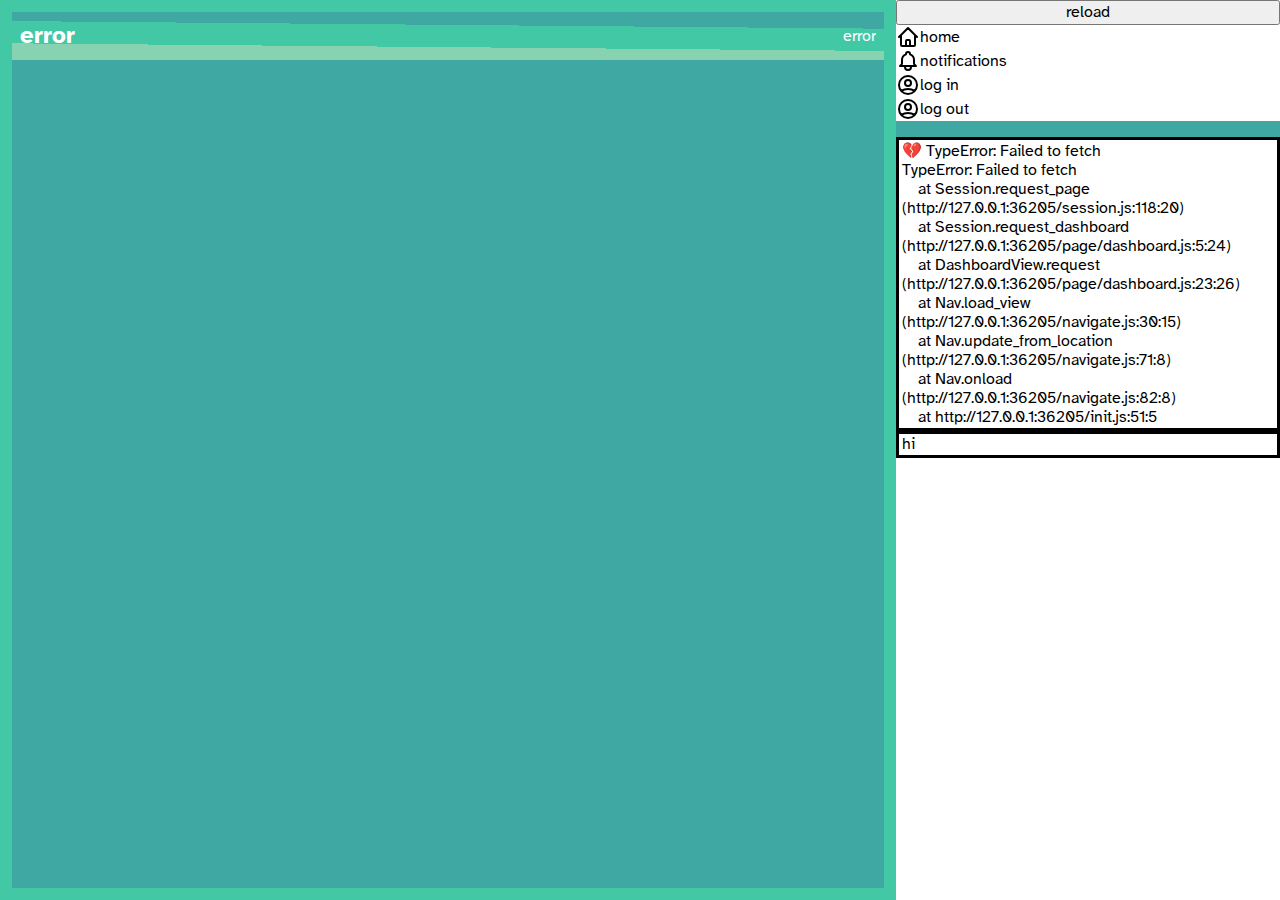
==== commit 08575f61: "new markdown" ====
--- a/index.html
+++ b/index.html
@@ -53,6 +53,12 @@
 	`)
 	
 	history.scrollRestoration = 'manual'
+	
+	let Markdown = {
+		ready: new Promise((y,n)=>{
+			window.MARKDOWN_READY = y
+		}),
+	}
 </script>
 
 <!-- =============================================================== -->
@@ -64,9 +70,10 @@
 <script src=draw.js></script>
 
 <link disabled rel=stylesheet href=markdown/prose.css id=$prose_css>
-<script src=markdown/interface.js></script>
+<!--<script src=markdown/interface.js></script>
 <script async src=markdown/b-cohost-2813.js></script>
-<script async src=markdown/b-cohost-1624.js></script>
+	  <script async src=markdown/b-cohost-1624.js></script>-->
+<script type=module src=cohost-markdown/parse.js></script>
 
 <script src=session.js></script>
 <script src=navigate.js></script>
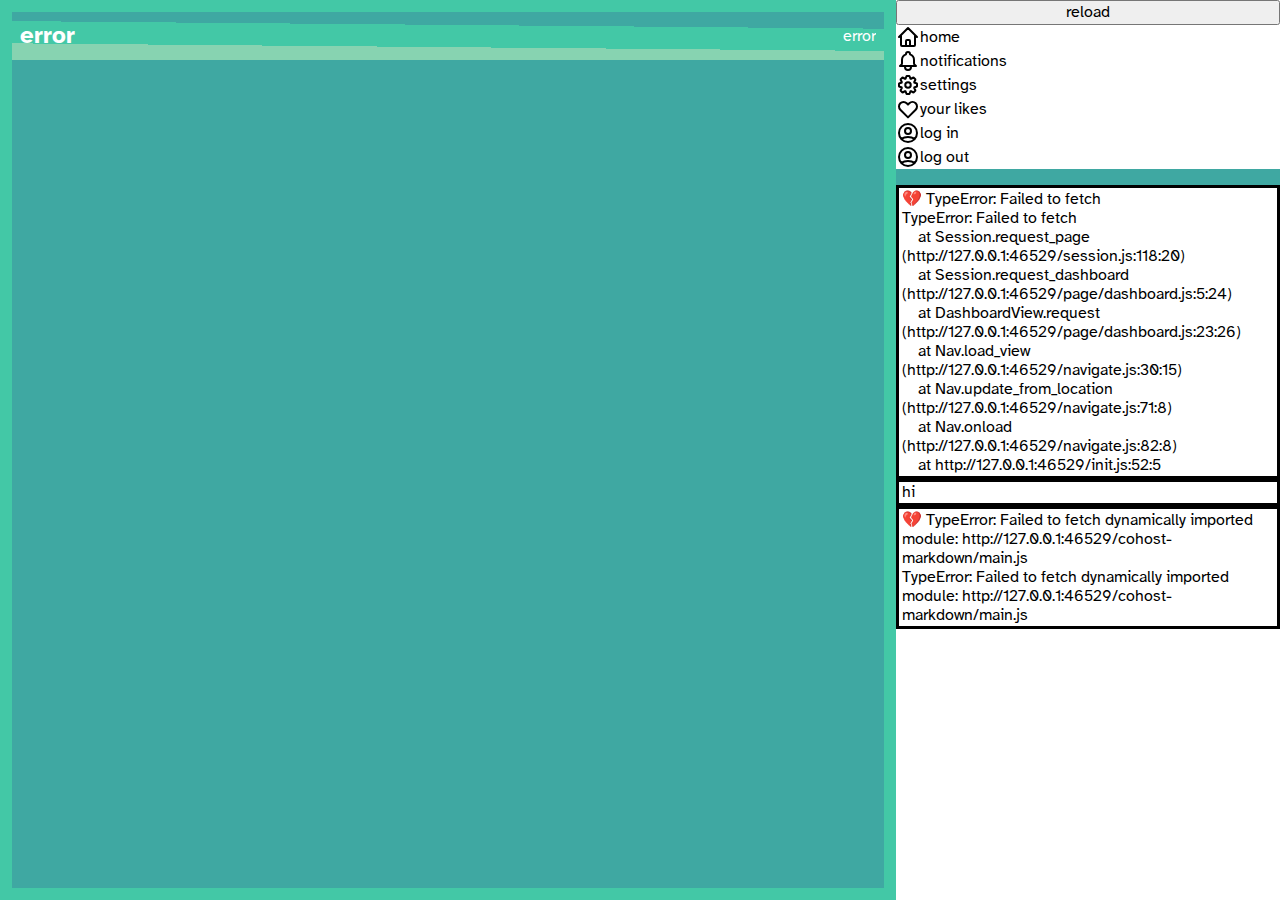
==== commit 9f2525b4: "a" ====
--- a/index.html
+++ b/index.html
@@ -58,7 +58,26 @@
 		ready: new Promise((y,n)=>{
 			window.MARKDOWN_READY = y
 		}),
-	}
+		render_post(post) {
+			let elem = Draw.elem('mark-down')
+			let sh = elem.attachShadow({mode:'open'})
+			
+			let s = $prose_css.cloneNode(true)
+			s.disabled = false
+			
+			let p = document.createElement('div')
+			p.className = 'prose'
+			let text = post.blocks.filter(x=>x.type=='markdown').map(x=>x.markdown.content).join("\n\n")
+			p.append(Markdown.process(text))
+			
+			sh.append(s, p)
+			return elem
+		}
+	}
+	import('./cohost-markdown/main.js').then(x=>{
+		window.MARKDOWN_READY()
+		Markdown.process = x.default
+	})
 </script>
 
 <!-- =============================================================== -->
@@ -69,11 +88,8 @@
 
 <script src=draw.js></script>
 
-<link disabled rel=stylesheet href=markdown/prose.css id=$prose_css>
-<!--<script src=markdown/interface.js></script>
-<script async src=markdown/b-cohost-2813.js></script>
-	  <script async src=markdown/b-cohost-1624.js></script>-->
-<script type=module src=cohost-markdown/parse.js></script>
+<link rel=stylesheet href=cohost-markdown/res/fonts.css>
+<link disabled rel=stylesheet href=cohost-markdown/res/prose.css id=$prose_css>
 
 <script src=session.js></script>
 <script src=navigate.js></script>
@@ -165,14 +181,11 @@
 	<symbol id="follow-filled" viewBox="0 0 20 20">
 		<path fill="currentColor" d="M8 9a3 3 0 100-6 3 3 0 000 6zM8 11a6 6 0 016 6H2a6 6 0 016-6zM16 7a1 1 0 10-2 0v1h-1a1 1 0 100 2h1v1a1 1 0 102 0v-1h1a1 1 0 100-2h-1V7z"/>
 	</symbol>
-	<symbol id="settings" viewBox="0 0 24 24">
-		<g fill="none" stroke="currentColor" stroke-linecap="round" stroke-linejoin="round" stroke-width="2">
-			<path d="M10.325 4.317c.426-1.756 2.924-1.756 3.35 0a1.724 1.724 0 002.573 1.066c1.543-.94 3.31.826 2.37 2.37a1.724 1.724 0 001.065 2.572c1.756.426 1.756 2.924 0 3.35a1.724 1.724 0 00-1.066 2.573c.94 1.543-.826 3.31-2.37 2.37a1.724 1.724 0 00-2.572 1.065c-.426 1.756-2.924 1.756-3.35 0a1.724 1.724 0 00,-2.573-1.066c-1.543.94-3.31-.826-2.37-2.37a1.724 1.724 0 00-1.065-2.572c-1.756-.426-1.756-2.924 0-3.35a1.724 1.724 0 001.066-2.573c-.94-1.543.826-3.31 2.37-2.37.996.608 2.296.07 2.572-1.065z"/>
-			<path d="M15 12a3 3 0 11-6 0 3 3 0 016 0z"/>
-		</g>
-	</symbol>
-	<symbol id="settings-filled" viewBox="0 0 20 20">
-		<path fill="currentColor" fill-rule="evenodd" clip-rule="evenodd" d="M11.49 3.17c-.38-1.56-2.6-1.56-2.98 0a1.532 1.532 0 01-2.286.948c-1.372-.836-2.942.734-2.106 2.106.54.886.061 2.042-.947 2.287-1.561.379-1.561 2.6 0 2.978a1.532 1.532 0 01.947 2.287c-.836 1.372.734 2.942 2.106 2.106a1.532 1.532 0 012.287.947c.379 1.561 2.6 1.561 2.978 0a1.533 1.533 0 012.287-.947c1.372.836 2.942-.734 2.106-2.106a1.533 1.533 0 01.947-2.287c1.561-.379 1.561-2.6 0-2.978a1.532 1.532 0 01-.947-2.287c.836-1.372-.734-2.942-2.106-2.106a1.532 1.532 0 01-2.287-.947zM10 13a3 3 0 100-6 3 3 0 000 6z"/>
+	<symbol id="settings" viewBox="-12 -12 24 24">
+		<g fill='none' stroke='currentColor' stroke-width='2'>
+			<path stroke-linejoin='bevel' d="m2.5-6,3-1.5 2 2-1.5 3,3 1 0 3-3 1,1.5 3-2 2-3-1.5,-1 3-3 0-1-3,-3 1.5-2-2 1.5-3,-3-1 0-3 3-1,-1.5-3 2-2 3 1.5,1-3 3 0 1 3 z"/>
+			<circle r='2.75'/>
+		</g>
 	</symbol>
 	<symbol id="bug-report" viewBox="0 0 24 24">
 		<path fill="none" stroke="currentColor" stroke-linecap="round" stroke-linejoin="round" stroke-width="2" d="M18.364 5.636l-3.536 3.536m0 5.656l3.536 3.536M9.172 9.172L5.636 5.636m3.536 9.192l-3.536 3.536M21 12a9 9 0 11-18 0 9 9 0 0118 0zm-5 0a4 4 0 11-8 0 4 4 0 018 0z"/>
@@ -180,12 +193,6 @@
 	<symbol id="cohost-plus" viewBox="0 0 26 26">
 		<path fill="none" stroke="#E56B6F" stroke-width="2" stroke-linejoin="round" d="M11.3119 5.42651 6.14576 1.57637l1.85085 7.14697L1 10.8444l6.40678 1.9135L1.38644 25l9.15256-7.3545 3.2542 6.8473.1424-8.9222 8.7864 5.5331-6.9762-8.438L25 7.317 13.4678 8.40058 15.1356 1l-3.8237 4.42651Z"/>
 	</symbol>
-	<symbol id="share-filled" viewBox="0 0 20 20">
-		<path fill="currentColor" fill-rule="evenodd" clip-rule="evenodd" d="M4 2a1 1 0 011 1v2.101a7.002 7.002 0 0111.601 2.566 1 1 0 11-1.885.666A5.002 5.002 0 005.999 7H9a1 1 0 010 2H4a1 1 0 01-1-1V3a1 1 0 011-1zm.008 9.057a1 1 0 011.276.61A5.002 5.002 0 0014.001 13H11a1 1 0 110-2h5a1 1 0 011 1v5a1 1 0 11-2 0v-2.101a7.002 7.002 0 01-11.601-2.566 1 1 0 01.61-1.276z"/>
-	</symbol>
-	<symbol id="comment-filled" viewBox="0 0 20 20">
-		<path fill="currentColor" fill-rule="evenodd" clip-rule="evenodd" d="M18 10c0 3.866-3.582 7-8 7a8.841 8.841 0 01-4.083-.98L2 17l1.338-3.123C2.493 12.767 2 11.434 2 10c0-3.866 3.582-7 8-7s8 3.134 8 7zM7 9H5v2h2V9zm8 0h-2v2h2V9zM9 9h2v2H9V9z"/>
-	</symbol>
 	<symbol id="profile-pronouns" viewBox="0 0 20 20">
 		<path fill="currentColor" fill-rule="evenodd" clip-rule="evenodd" d="M10 9a3 3 0 10,0-6 3 3 0 000 6zm-7 9a7 7 0 11,14 0H3z"/>
 	</symbol>
@@ -193,7 +200,7 @@
 		<path fill="currentColor" clip-rule="evenodd" fill-rule="evenodd" d="M12.586 4.586a2 2 0 11,2.828 2.828l-3 3a2 2 0 01,-2.828 0 1 1 0 00,-1.414 1.414 4 4 0 00,5.656 0l3-3a4 4 0 00,-5.656-5.656l-1.5 1.5a1 1 0 10,1.414 1.414l1.5-1.5zm-5 5a2 2 0 01,2.828 0 1 1 0 10,1.414-1.414 4 4 0 00,-5.656 0l-3 3a4 4 0 10,5.656 5.656l1.5-1.5a1 1 0 10,-1.414-1.414l-1.5 1.5a2 2 0 11,-2.828-2.828l3-3z"/>
 	</symbol>
 	<symbol id="trash" viewBox="0 0 24 24">
-		<path fill="none" stroke="currentColor" stroke-linecap="round" stroke-linejoin="round" stroke-width="2" d="M19 7l-.867 12.142A2 2 0 0116.138 21H7.862a2 2 0 01-1.995-1.858L5 7m5 4v6m4-6v6m1-10V4a1 1 0 00-1-1h-4a1 1 0 00-1 1v3M4 7h16"/>
+		<path fill="none" stroke="currentColor" stroke-linecap="round" stroke-linejoin="round" stroke-width="2" d="M 19 8l-1 11.5a2 2 0 01 -2 1.5h-8a2 2 0 01 -2 -1.5l-1 -11.5M10 11v6m4-6v6M9 5v-3a1 1 0 01 1-1h4a1 1 0 01 1 1v3M4 7h16"/>
 	</symbol>
 	<symbol id="publish" viewBox="0 0 24 24">
 		<path fill="none" stroke="currentColor" stroke-linecap="round" stroke-linejoin="round" stroke-width="2" d="M4 16v1a3 3 0 003 3h10a3 3 0 003-3v-1m-4-8l-4-4m0 0L8 8m4-4v12"/>
@@ -205,10 +212,13 @@
 		<path fill="none" stroke="currentColor" stroke-linecap="round" stroke-linejoin="round" stroke-width="2" d="M5 12h.01M12 12h.01M19 12h.01M6 12a1 1 0 11-2 0 1 1 0 012 0zm7 0a1 1 0 11-2 0 1 1 0 012 0zm7 0a1 1 0 11-2 0 1 1 0 012 0z"/>
 	</symbol>
 	<symbol id="lock" viewBox="0 0 24 24">
-		<path fill="none" stroke="currentColor" stroke-linecap="round" stroke-linejoin="round" stroke-width="2" d="M12 15v2m-6 4h12a2 2 0 002-2v-6a2 2 0 00-2-2H6a2 2 0 00-2 2v6a2 2 0 002 2zm10-10V7a4 4 0 00-8 0v4h8z"/>
-	</symbol>
-	<symbol id="report" viewBox="0 0 24 24">
-		<path fill="none" stroke="currentColor" stroke-linecap="round" stroke-linejoin="round" stroke-width="2" d="M20.618 5.984A11.955 11.955 0 0112 2.944a11.955 11.955 0 01-8.618 3.04A12.02 12.02 0 003 9c0 5.591 3.824 10.29 9 11.622 5.176-1.332 9-6.03 9-11.622 0-1.042-.133-2.052-.382-3.016zM12 9v2m0 4h.01"/>
+		<g fill="none" stroke="currentColor" stroke-linecap="round" stroke-linejoin="round" stroke-width="2">
+			<path d="M0 15v2M4 11v-4a4 4 0 00 -8 0v 4"/>
+			<rect x="-8" y="11" width="16" height="10" rx="2"/>
+		</g>
+	</symbol>
+	<symbol id="report" viewBox="-12 0 24 24">
+		<path fill="none" stroke="currentColor" stroke-linecap="round" stroke-linejoin="round" stroke-width="2" d="M8.5 6A12 12 0 01 0 3,12 12 0 01 -8.5 6,12 12 0 00 0 21,12 12 0 00 8.5 6zM0 9v3m0 4z"/>		
 	</symbol>
 	<symbol id="like" viewBox="0 0 24 24">
 		<path fill="none" stroke="currentColor" stroke-linecap="round" stroke-linejoin="round" stroke-width="2" d="M4.318 6.318a4.5 4.5 0 000 6.364L12 20.364l7.682-7.682a4.5 4.5 0 00-6.364-6.364L12 7.636l-1.318-1.318a4.5 4.5 0 00-6.364 0z"/>
@@ -216,15 +226,14 @@
 	<symbol id="like-on" viewBox="0 0 24 24">
 		<path fill="currentColor" stroke="currentColor" stroke-linecap="round" stroke-linejoin="round" stroke-width="2" d="M4.318 6.318a4.5 4.5 0 000 6.364L12 20.364l7.682-7.682a4.5 4.5 0 00-6.364-6.364L12 7.636l-1.318-1.318a4.5 4.5 0 00-6.364 0z"/>
 	</symbol>
-	<symbol id="like-filled" viewBox="0 0 20 20">
-		<path fill="currentColor" fill-rule="evenodd" clip-rule="evenodd" d="M3.172 5.172a4 4 0 015.656 0L10 6.343l1.172-1.171a4 4 0 115.656 5.656L10 17.657l-6.828-6.829a4 4 0 010-5.656z"/>
-	</symbol>
 	<symbol id="share" viewBox="0 0 24 24">
 		<path fill="none" stroke="currentColor" stroke-linecap="round" stroke-linejoin="round" stroke-width="2" d="M4 4v5h.582m15.356 2A8.001 8.001 0 004.582 9m0 0H9m11 11v-5h-.581m0 0a8.003 8.003 0 01-15.357-2m15.357 2H15"/>
 	</symbol>
-	<symbol id="share-on" viewBox="-12 -12 24 24">
-		<path fill="currentColor" stroke="currentColor" stroke-linecap="round" stroke-linejoin="round" stroke-width="2" d="M -8 -8 v 5 h 5 z M 8 8 v -5 h -5 z "/>
-		<path fill="none" stroke="currentColor" stroke-linecap="round" stroke-linejoin="round" stroke-width="3" d="M 7.5 -1.5 A 8.25 7.75, -30 0 0, -7 -4 M -7.5 1.5 A 8.25 7.75, -30 0 0, 7 4"/>
+	<symbol id='share-on' viewBox='-12,-12 24,24'>
+		<g stroke='currentColor' stroke-linecap='round' stroke-linejoin='round'>
+			<path fill='currentColor' stroke-width='2' d="M-8-8v5h5zM8 8v-5h-5z"/>
+			<path fill='none' stroke-width='3' d="M7.5-1.5A8.25 7.75,-30 0 0,-7-4M-7.5 1.5A8.25 7.75,-30 00,7 4"/>
+		</g>
 	</symbol>
 	<symbol id="reload" viewBox="-12 -12 24 24">
 		<path fill="none" stroke="currentColor" stroke-linecap="round" stroke-linejoin="round" stroke-width="2" d="M 8 -8 V -3 H 7.419 A 8 8 0 0 0 -8 0 A 8 8 0 0 0 7 3.9 M 7.419 -3 H 3"/>
